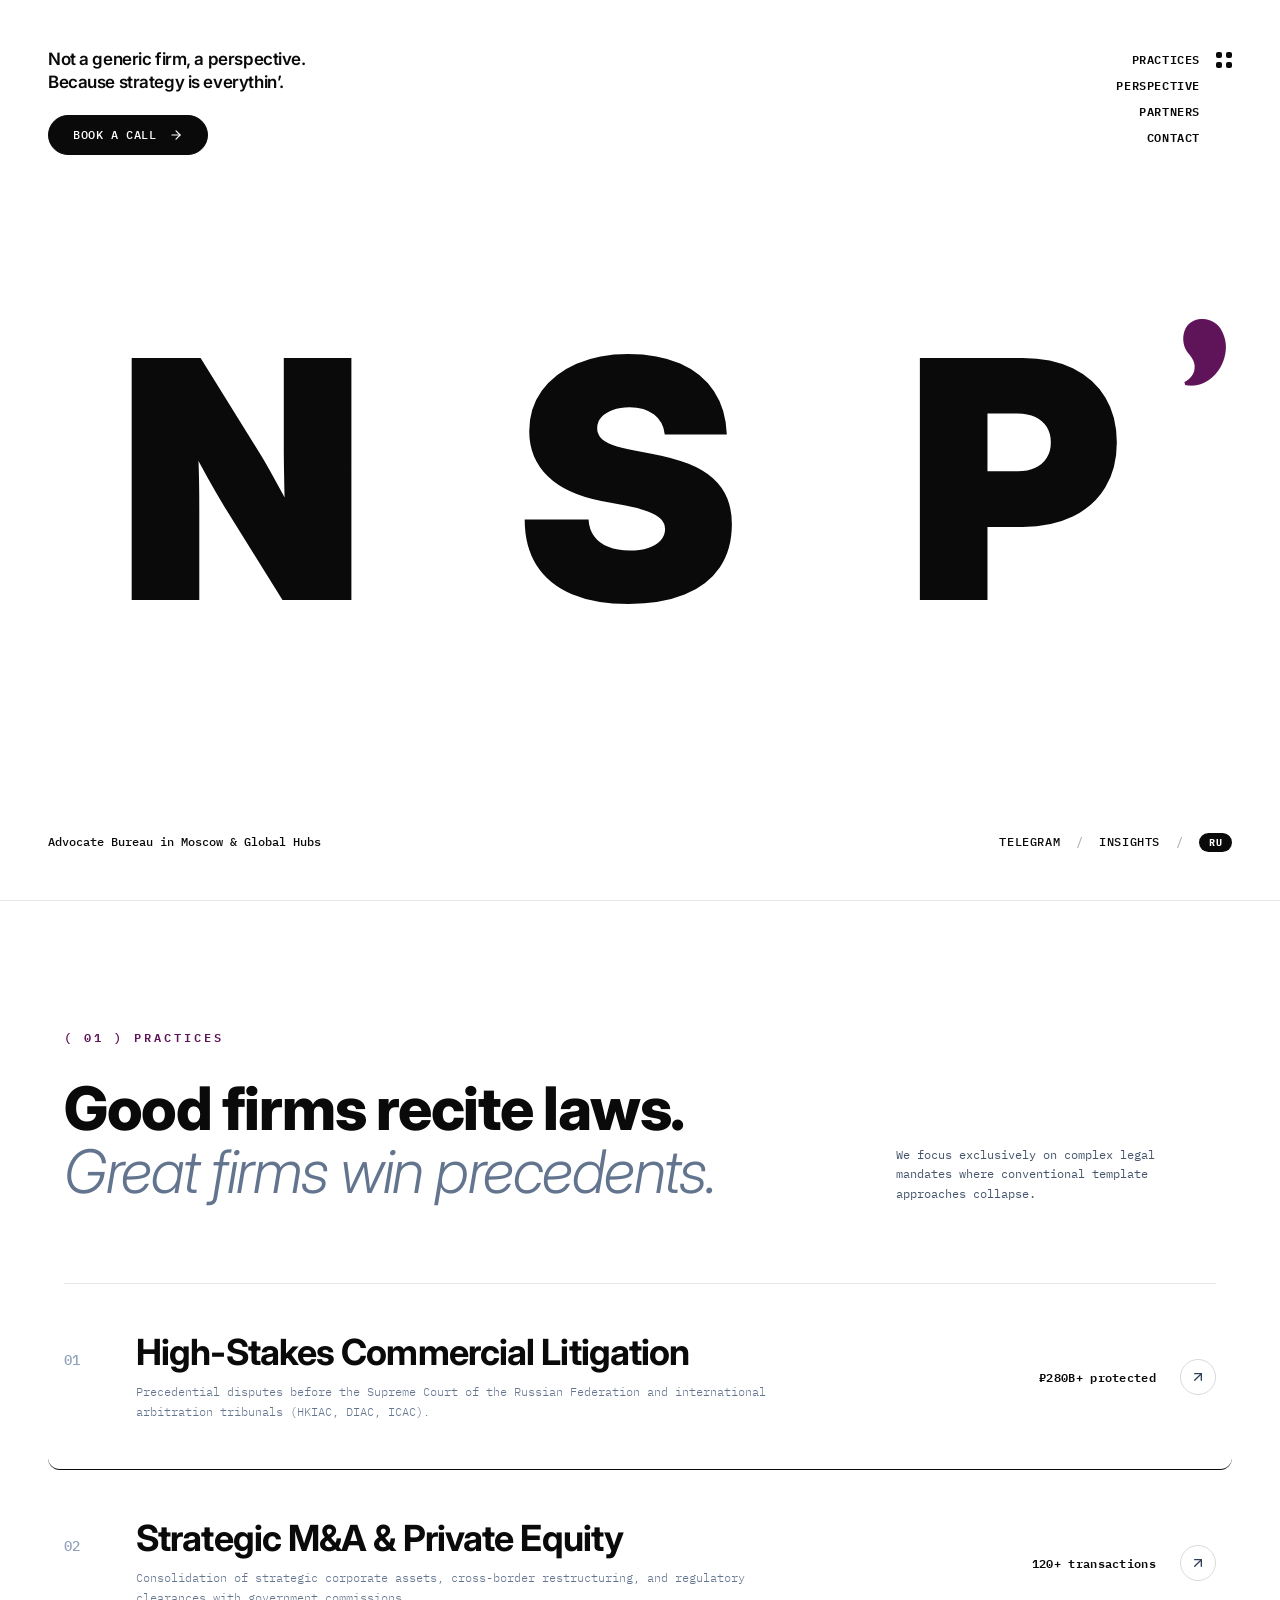
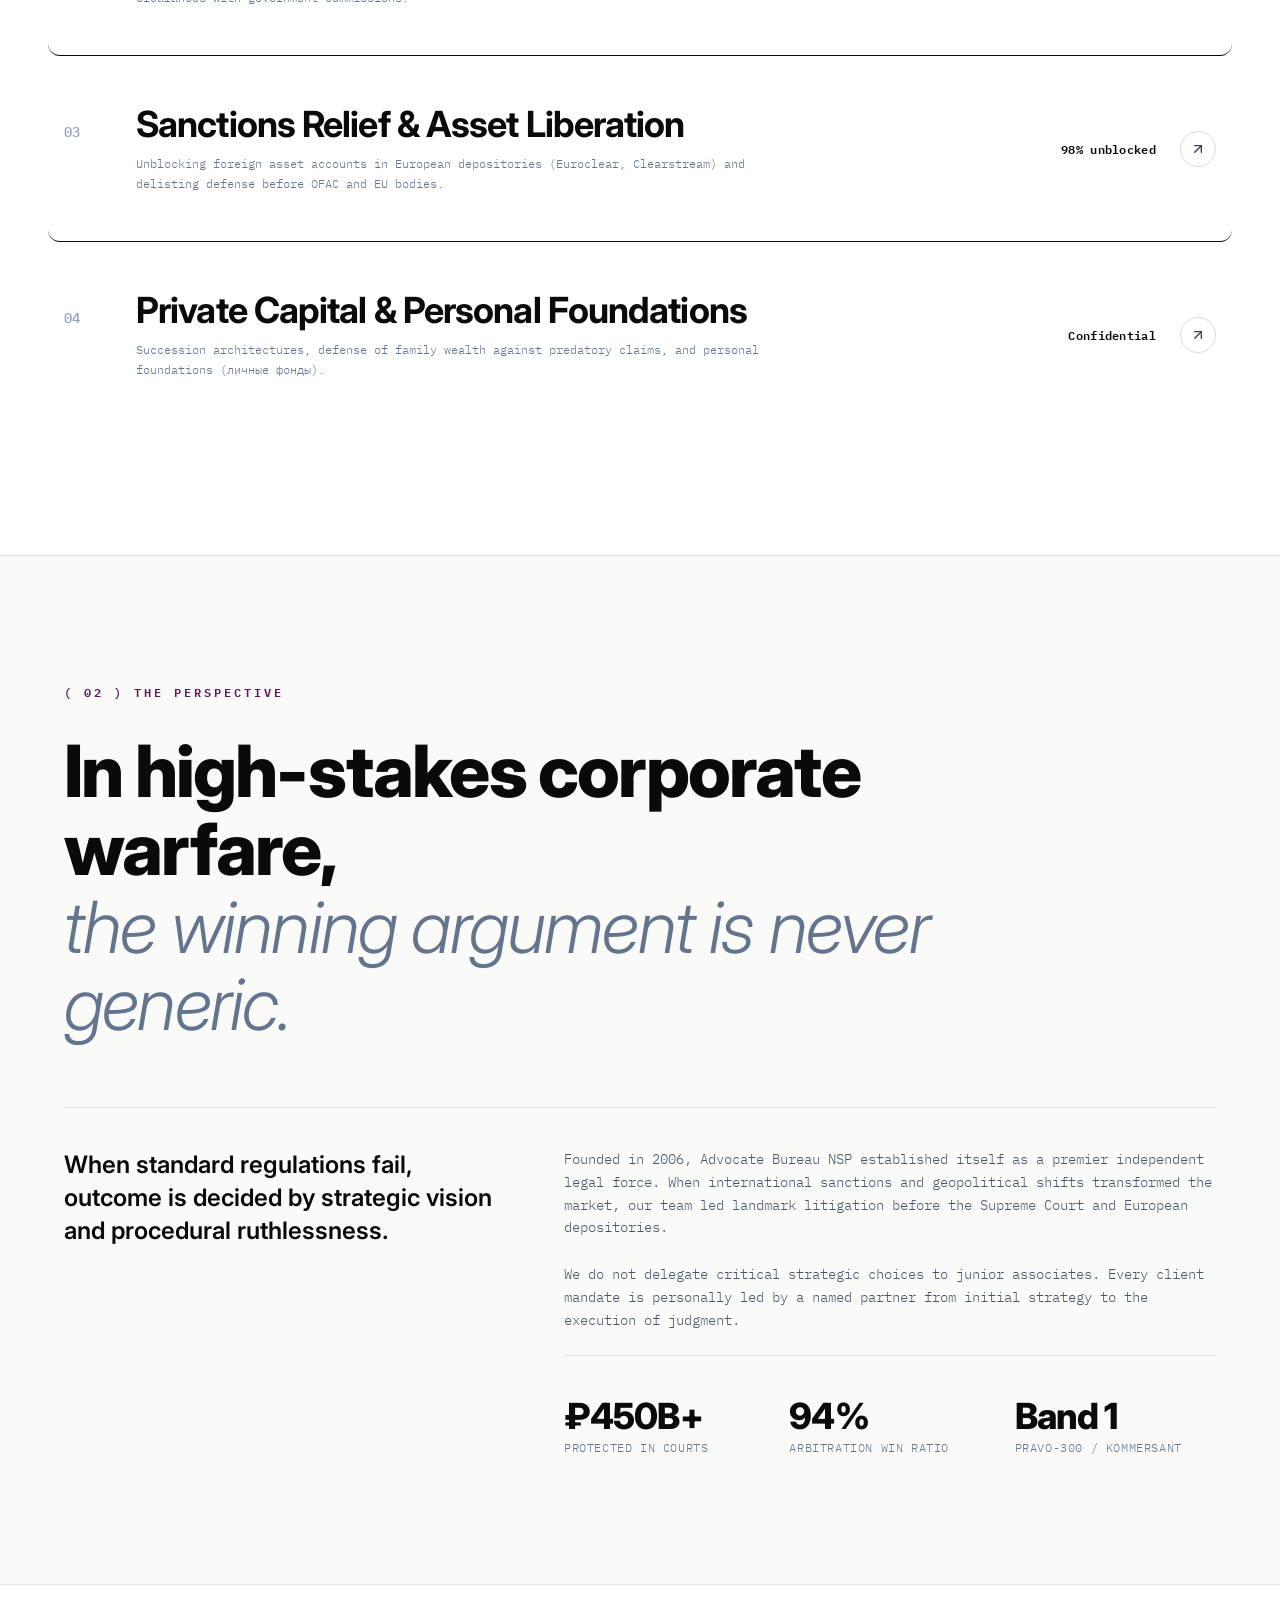
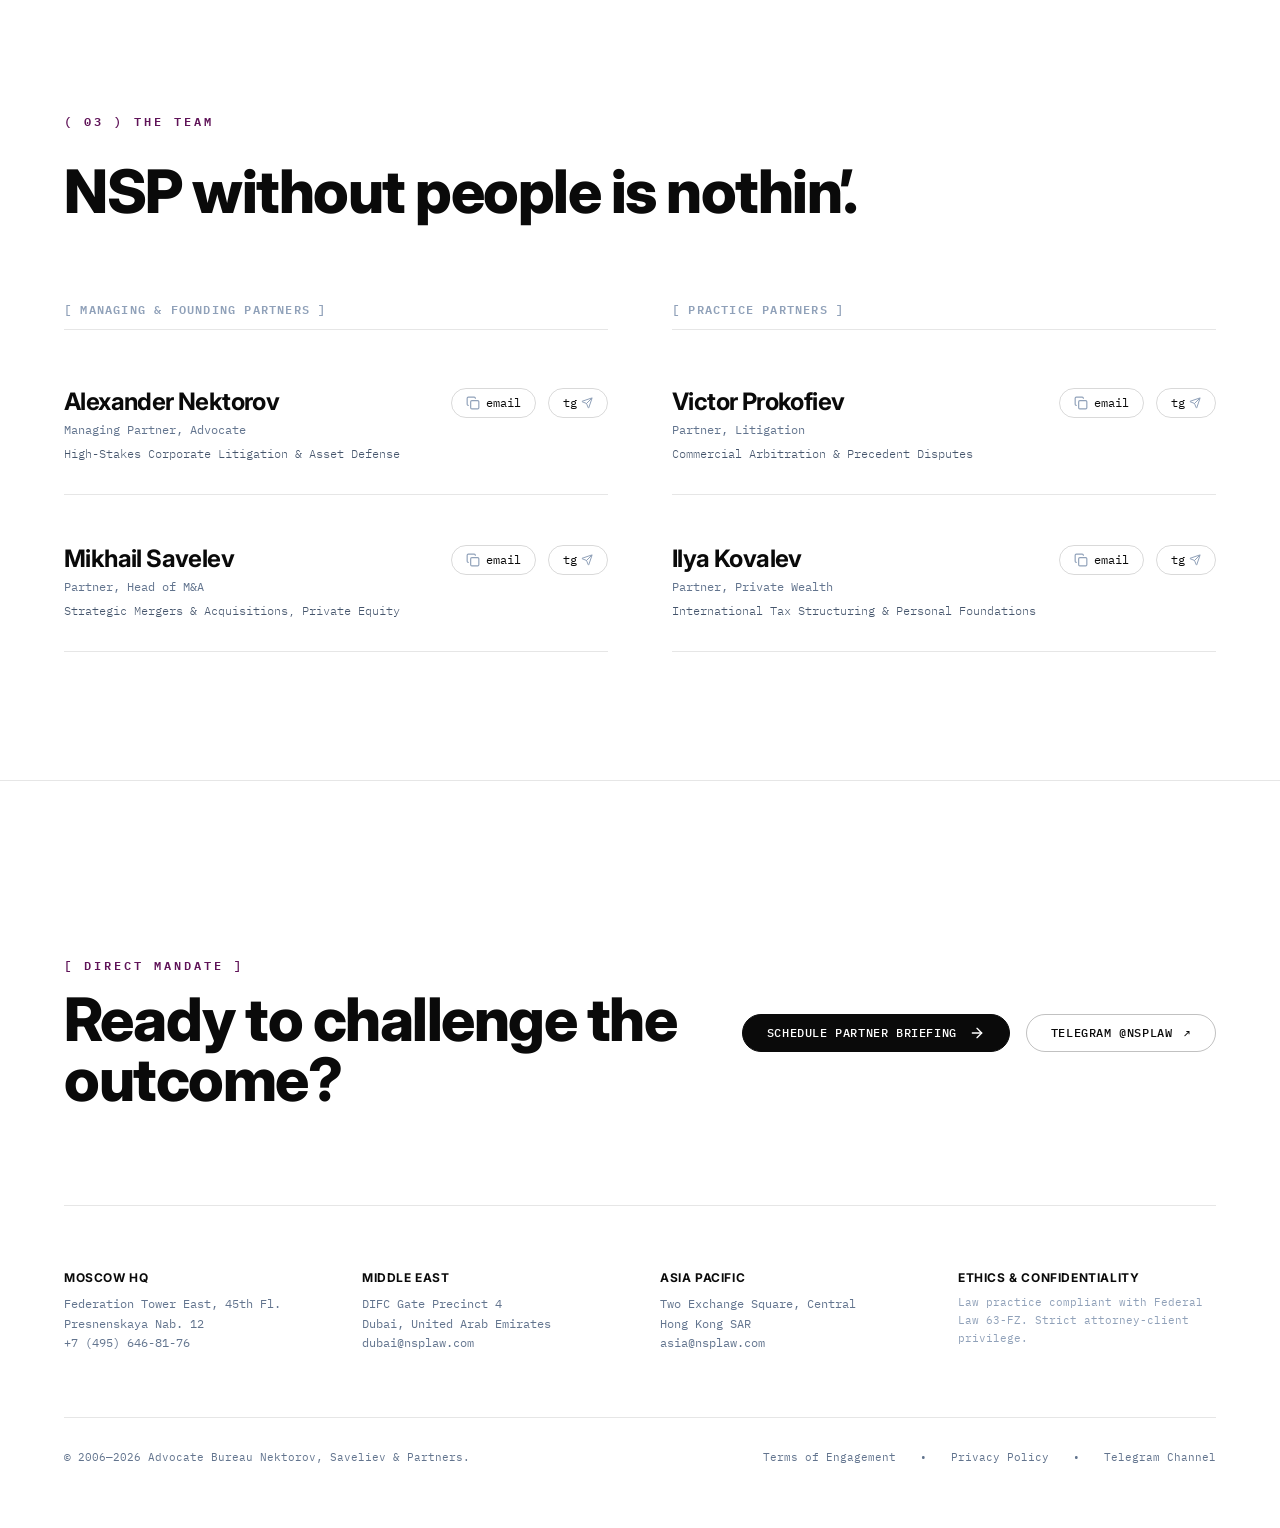
==== index.html @ f627925d "deploy: GitHub Pages build" ====
<!doctype html>
<html lang="ru" class="scroll-smooth">
  <head>
    <meta charset="UTF-8" />
    <link rel="icon" type="image/svg+xml" href="./favicon.svg" />
    <meta name="viewport" content="width=device-width, initial-scale=1.0" />
    <title>NSP Law — Not Generic. A Perspective. (noth.in style)</title>
    
    <!-- Google Fonts: IBM Plex Mono (signature noth.in style) + Cinzel + Inter -->
    <link rel="preconnect" href="https://fonts.googleapis.com">
    <link rel="preconnect" href="https://fonts.gstatic.com" crossorigin>
    <link href="https://fonts.googleapis.com/css2?family=Cinzel:wght@500;700;800&family=IBM+Plex+Mono:ital,wght@0,300;0,400;0,500;0,600;1,400&family=Inter:wght@300;400;500;600;700&display=swap" rel="stylesheet">
    <script type="module" crossorigin src="./assets/index-CLIWb4bZ.js"></script>
    <link rel="stylesheet" crossorigin href="./assets/index-DW_rmW4_.css">
  </head>
  <body class="bg-white text-[#0A0A0A] antialiased selection:bg-[#5F1358] selection:text-white">
    <div id="root"></div>
  </body>
</html>
---- assets/index-DW_rmW4_.css ----
/*! tailwindcss v4.3.3 | MIT License | https://tailwindcss.com */
@layer properties{@supports (((-webkit-hyphens:none)) and (not (margin-trim:inline))) or ((-moz-orient:inline) and (not (color:rgb(from red r g b)))){*,:before,:after,::backdrop{--tw-rotate-x:initial;--tw-rotate-y:initial;--tw-rotate-z:initial;--tw-skew-x:initial;--tw-skew-y:initial;--tw-space-y-reverse:0;--tw-divide-y-reverse:0;--tw-border-style:solid;--tw-leading:initial;--tw-font-weight:initial;--tw-tracking:initial;--tw-shadow:0 0 #0000;--tw-shadow-color:initial;--tw-shadow-alpha:100%;--tw-inset-shadow:0 0 #0000;--tw-inset-shadow-color:initial;--tw-inset-shadow-alpha:100%;--tw-ring-color:initial;--tw-ring-shadow:0 0 #0000;--tw-inset-ring-color:initial;--tw-inset-ring-shadow:0 0 #0000;--tw-ring-inset:initial;--tw-ring-offset-width:0px;--tw-ring-offset-color:#fff;--tw-ring-offset-shadow:0 0 #0000;--tw-blur:initial;--tw-brightness:initial;--tw-contrast:initial;--tw-grayscale:initial;--tw-hue-rotate:initial;--tw-invert:initial;--tw-opacity:initial;--tw-saturate:initial;--tw-sepia:initial;--tw-drop-shadow:initial;--tw-drop-shadow-color:initial;--tw-drop-shadow-alpha:100%;--tw-drop-shadow-size:initial;--tw-backdrop-blur:initial;--tw-backdrop-brightness:initial;--tw-backdrop-contrast:initial;--tw-backdrop-grayscale:initial;--tw-backdrop-hue-rotate:initial;--tw-backdrop-invert:initial;--tw-backdrop-opacity:initial;--tw-backdrop-saturate:initial;--tw-backdrop-sepia:initial;--tw-duration:initial;--tw-translate-x:0;--tw-translate-y:0;--tw-translate-z:0}}}@layer theme{:root,:host{--font-sans:-apple-system, BlinkMacSystemFont, "Segoe UI", Roboto, "Helvetica Neue", "Noto Sans", Arial, sans-serif, "Apple Color Emoji", "Segoe UI Emoji", "Segoe UI Symbol", "Noto Color Emoji";--font-serif:ui-serif, Georgia, Cambria, "Times New Roman", Times, serif;--font-mono:ui-monospace, SFMono-Regular, Menlo, Monaco, Consolas, "Liberation Mono", "Courier New", monospace;--color-emerald-600:oklch(59.6% .145 163.225);--color-slate-50:oklch(98.4% .003 247.858);--color-slate-400:oklch(70.4% .04 256.788);--color-slate-500:oklch(55.4% .046 257.417);--color-slate-600:oklch(44.6% .043 257.281);--color-slate-700:oklch(37.2% .044 257.287);--color-black:#000;--color-white:#fff;--spacing:.25rem;--container-xs:20rem;--container-sm:24rem;--container-lg:32rem;--container-2xl:42rem;--container-5xl:64rem;--container-7xl:80rem;--text-xs:.75rem;--text-xs--line-height:calc(1 / .75);--text-sm:.875rem;--text-sm--line-height:calc(1.25 / .875);--text-xl:1.25rem;--text-xl--line-height:calc(1.75 / 1.25);--text-2xl:1.5rem;--text-2xl--line-height:calc(2 / 1.5);--text-3xl:1.875rem;--text-3xl--line-height:calc(2.25 / 1.875);--text-4xl:2.25rem;--text-4xl--line-height:calc(2.5 / 2.25);--text-5xl:3rem;--text-5xl--line-height:1;--text-6xl:3.75rem;--text-6xl--line-height:1;--text-7xl:4.5rem;--text-7xl--line-height:1;--font-weight-light:300;--font-weight-normal:400;--font-weight-medium:500;--font-weight-semibold:600;--font-weight-bold:700;--font-weight-extrabold:800;--font-weight-black:900;--tracking-tighter:-.05em;--tracking-tight:-.025em;--tracking-wide:.025em;--tracking-wider:.05em;--tracking-widest:.1em;--leading-snug:1.375;--leading-relaxed:1.625;--radius-xs:.125rem;--radius-lg:.5rem;--radius-xl:.75rem;--radius-2xl:1rem;--blur-md:12px;--default-transition-duration:.15s;--default-transition-timing-function:cubic-bezier(.4, 0, .2, 1);--default-font-family:var(--font-sans);--default-mono-font-family:var(--font-mono)}}@layer base{*,:after,:before,::backdrop{box-sizing:border-box;border:0 solid;margin:0;padding:0}::file-selector-button{box-sizing:border-box;border:0 solid;margin:0;padding:0}html,:host{-webkit-text-size-adjust:100%;tab-size:4;line-height:1.5;font-family:var(--default-font-family,-apple-system, BlinkMacSystemFont, "Segoe UI", Roboto, "Helvetica Neue", "Noto Sans", Arial, sans-serif, "Apple Color Emoji", "Segoe UI Emoji", "Segoe UI Symbol", "Noto Color Emoji");font-feature-settings:var(--default-font-feature-settings,normal);font-variation-settings:var(--default-font-variation-settings,normal);-webkit-tap-highlight-color:transparent}hr{height:0;color:inherit;border-top-width:1px}abbr:where([title]){-webkit-text-decoration:underline dotted;text-decoration:underline dotted}h1,h2,h3,h4,h5,h6{font-size:inherit;font-weight:inherit}a{color:inherit;-webkit-text-decoration:inherit;-webkit-text-decoration:inherit;-webkit-text-decoration:inherit;-webkit-text-decoration:inherit;text-decoration:inherit}b,strong{font-weight:bolder}code,kbd,samp,pre{font-family:var(--default-mono-font-family,ui-monospace, SFMono-Regular, Menlo, Monaco, Consolas, "Liberation Mono", "Courier New", monospace);font-feature-settings:var(--default-mono-font-feature-settings,normal);font-variation-settings:var(--default-mono-font-variation-settings,normal);font-size:1em}small{font-size:80%}sub,sup{vertical-align:baseline;font-size:75%;line-height:0;position:relative}sub{bottom:-.25em}sup{top:-.5em}table{text-indent:0;border-color:inherit;border-collapse:collapse}:-moz-focusring:where(:not(iframe)){outline:auto}progress{vertical-align:baseline}summary{display:list-item}ol,ul,menu{list-style:none}img,svg,video,canvas,audio,iframe,embed,object{vertical-align:middle;display:block}img,video{max-width:100%;height:auto}button,input,select,optgroup,textarea{font:inherit;font-feature-settings:inherit;font-variation-settings:inherit;letter-spacing:inherit;color:inherit;opacity:1;background-color:#0000;border-radius:0}::file-selector-button{font:inherit;font-feature-settings:inherit;font-variation-settings:inherit;letter-spacing:inherit;color:inherit;opacity:1;background-color:#0000;border-radius:0}:where(select:is([multiple],[size])) optgroup{font-weight:bolder}:where(select:is([multiple],[size])) optgroup option{padding-inline-start:20px}::file-selector-button{margin-inline-end:4px}::placeholder{opacity:1}@supports (not ((-webkit-appearance:-apple-pay-button))) or (contain-intrinsic-size:1px){::placeholder{color:currentColor}@supports (color:color-mix(in lab, red, red)){::placeholder{color:color-mix(in oklab, currentcolor 50%, transparent)}}}textarea{resize:vertical}::-webkit-search-decoration{-webkit-appearance:none}::-webkit-date-and-time-value{min-height:1lh;text-align:inherit}::-webkit-datetime-edit{display:inline-flex}::-webkit-datetime-edit-fields-wrapper{padding:0}::-webkit-datetime-edit{padding-block:0}::-webkit-datetime-edit-year-field{padding-block:0}::-webkit-datetime-edit-month-field{padding-block:0}::-webkit-datetime-edit-day-field{padding-block:0}::-webkit-datetime-edit-hour-field{padding-block:0}::-webkit-datetime-edit-minute-field{padding-block:0}::-webkit-datetime-edit-second-field{padding-block:0}::-webkit-datetime-edit-millisecond-field{padding-block:0}::-webkit-datetime-edit-meridiem-field{padding-block:0}::-webkit-calendar-picker-indicator{line-height:1}:-moz-ui-invalid{box-shadow:none}button,input:where([type=button],[type=reset],[type=submit]){appearance:button}::file-selector-button{appearance:button}::-webkit-inner-spin-button{height:auto}::-webkit-outer-spin-button{height:auto}[hidden]:where(:not([hidden=until-found])){display:none!important}*{box-sizing:border-box;margin:0;padding:0}html,body{color:#0a0a0a;-webkit-font-smoothing:antialiased;-moz-osx-font-smoothing:grayscale;background-color:#fff;min-height:100vh;font-family:Inter,-apple-system,BlinkMacSystemFont,sans-serif;overflow-x:hidden}@media (pointer:fine){body,a,button,input,select,textarea{cursor:none!important}}}@layer components;@layer utilities{.pointer-events-none{pointer-events:none}.absolute{position:absolute}.fixed{position:fixed}.relative{position:relative}.inset-0{inset:0}.top-6{top:calc(var(--spacing) * 6)}.right-6{right:calc(var(--spacing) * 6)}.bottom-2\.5{bottom:calc(var(--spacing) * 2.5)}.left-2\.5{left:calc(var(--spacing) * 2.5)}.z-0{z-index:0}.z-10{z-index:10}.z-20{z-index:20}.z-50{z-index:50}.-mx-4{margin-inline:calc(var(--spacing) * -4)}.mx-auto{margin-inline:auto}.my-auto{margin-block:auto}.-mt-8{margin-top:calc(var(--spacing) * -8)}.mt-1{margin-top:var(--spacing)}.mt-2{margin-top:calc(var(--spacing) * 2)}.mt-2\.5{margin-top:calc(var(--spacing) * 2.5)}.mt-4{margin-top:calc(var(--spacing) * 4)}.mb-1\.5{margin-bottom:calc(var(--spacing) * 1.5)}.mb-2{margin-bottom:calc(var(--spacing) * 2)}.mb-3{margin-bottom:calc(var(--spacing) * 3)}.mb-4{margin-bottom:calc(var(--spacing) * 4)}.mb-8{margin-bottom:calc(var(--spacing) * 8)}.mb-16{margin-bottom:calc(var(--spacing) * 16)}.mb-20{margin-bottom:calc(var(--spacing) * 20)}.-ml-2{margin-left:calc(var(--spacing) * -2)}.block{display:block}.flex{display:flex}.grid{display:grid}.hidden{display:none}.h-1\.5{height:calc(var(--spacing) * 1.5)}.h-2\.5{height:calc(var(--spacing) * 2.5)}.h-3{height:calc(var(--spacing) * 3)}.h-3\.5{height:calc(var(--spacing) * 3.5)}.h-4{height:calc(var(--spacing) * 4)}.h-5{height:calc(var(--spacing) * 5)}.h-7{height:calc(var(--spacing) * 7)}.h-9{height:calc(var(--spacing) * 9)}.h-12{height:calc(var(--spacing) * 12)}.h-48{height:calc(var(--spacing) * 48)}.h-full{height:100%}.min-h-screen{min-height:100vh}.w-1\.5{width:calc(var(--spacing) * 1.5)}.w-2\.5{width:calc(var(--spacing) * 2.5)}.w-3{width:calc(var(--spacing) * 3)}.w-3\.5{width:calc(var(--spacing) * 3.5)}.w-4{width:calc(var(--spacing) * 4)}.w-5{width:calc(var(--spacing) * 5)}.w-7{width:calc(var(--spacing) * 7)}.w-9{width:calc(var(--spacing) * 9)}.w-12{width:calc(var(--spacing) * 12)}.w-80{width:calc(var(--spacing) * 80)}.w-full{width:100%}.max-w-2xl{max-width:var(--container-2xl)}.max-w-5xl{max-width:var(--container-5xl)}.max-w-7xl{max-width:var(--container-7xl)}.max-w-\[230px\]{max-width:230px}.max-w-lg{max-width:var(--container-lg)}.max-w-sm{max-width:var(--container-sm)}.max-w-xs{max-width:var(--container-xs)}.flex-1{flex:1}.flex-shrink-0{flex-shrink:0}.transform{transform:var(--tw-rotate-x,) var(--tw-rotate-y,) var(--tw-rotate-z,) var(--tw-skew-x,) var(--tw-skew-y,)}.cursor-pointer{cursor:pointer}.resize{resize:both}.resize-none{resize:none}.grid-cols-1{grid-template-columns:repeat(1,minmax(0,1fr))}.grid-cols-3{grid-template-columns:repeat(3,minmax(0,1fr))}.flex-col{flex-direction:column}.items-baseline{align-items:baseline}.items-center{align-items:center}.items-start{align-items:flex-start}.justify-between{justify-content:space-between}.justify-center{justify-content:center}.gap-1{gap:var(--spacing)}.gap-1\.5{gap:calc(var(--spacing) * 1.5)}.gap-2{gap:calc(var(--spacing) * 2)}.gap-3{gap:calc(var(--spacing) * 3)}.gap-4{gap:calc(var(--spacing) * 4)}.gap-6{gap:calc(var(--spacing) * 6)}.gap-8{gap:calc(var(--spacing) * 8)}.gap-10{gap:calc(var(--spacing) * 10)}.gap-12{gap:calc(var(--spacing) * 12)}.gap-16{gap:calc(var(--spacing) * 16)}:where(.space-y-1>:not(:last-child)){--tw-space-y-reverse:0;margin-block-start:calc(var(--spacing) * var(--tw-space-y-reverse));margin-block-end:calc(var(--spacing) * calc(1 - var(--tw-space-y-reverse)))}:where(.space-y-3>:not(:last-child)){--tw-space-y-reverse:0;margin-block-start:calc(calc(var(--spacing) * 3) * var(--tw-space-y-reverse));margin-block-end:calc(calc(var(--spacing) * 3) * calc(1 - var(--tw-space-y-reverse)))}:where(.space-y-4>:not(:last-child)){--tw-space-y-reverse:0;margin-block-start:calc(calc(var(--spacing) * 4) * var(--tw-space-y-reverse));margin-block-end:calc(calc(var(--spacing) * 4) * calc(1 - var(--tw-space-y-reverse)))}:where(.space-y-6>:not(:last-child)){--tw-space-y-reverse:0;margin-block-start:calc(calc(var(--spacing) * 6) * var(--tw-space-y-reverse));margin-block-end:calc(calc(var(--spacing) * 6) * calc(1 - var(--tw-space-y-reverse)))}:where(.space-y-10>:not(:last-child)){--tw-space-y-reverse:0;margin-block-start:calc(calc(var(--spacing) * 10) * var(--tw-space-y-reverse));margin-block-end:calc(calc(var(--spacing) * 10) * calc(1 - var(--tw-space-y-reverse)))}:where(.space-y-12>:not(:last-child)){--tw-space-y-reverse:0;margin-block-start:calc(calc(var(--spacing) * 12) * var(--tw-space-y-reverse));margin-block-end:calc(calc(var(--spacing) * 12) * calc(1 - var(--tw-space-y-reverse)))}:where(.divide-y>:not(:last-child)){--tw-divide-y-reverse:0;border-bottom-style:var(--tw-border-style);border-top-style:var(--tw-border-style);border-top-width:calc(1px * var(--tw-divide-y-reverse));border-bottom-width:calc(1px * calc(1 - var(--tw-divide-y-reverse)))}.self-start{align-self:flex-start}.overflow-hidden{overflow:hidden}.scroll-smooth{scroll-behavior:smooth}.rounded{border-radius:.25rem}.rounded-2xl{border-radius:var(--radius-2xl)}.rounded-full{border-radius:2147483647px}.rounded-lg{border-radius:var(--radius-lg)}.rounded-xl{border-radius:var(--radius-xl)}.rounded-xs{border-radius:var(--radius-xs)}.border{border-style:var(--tw-border-style);border-width:1px}.border-t{border-top-style:var(--tw-border-style);border-top-width:1px}.border-b{border-bottom-style:var(--tw-border-style);border-bottom-width:1px}.border-black\/10{border-color:#0000001a}@supports (color:color-mix(in lab, red, red)){.border-black\/10{border-color:color-mix(in oklab, var(--color-black) 10%, transparent)}}.border-black\/15{border-color:#00000026}@supports (color:color-mix(in lab, red, red)){.border-black\/15{border-color:color-mix(in oklab, var(--color-black) 15%, transparent)}}.border-black\/20{border-color:#0003}@supports (color:color-mix(in lab, red, red)){.border-black\/20{border-color:color-mix(in oklab, var(--color-black) 20%, transparent)}}.bg-\[\#0A0A0A\]{background-color:#0a0a0a}.bg-\[\#5F1358\]{background-color:#5f1358}.bg-\[\#FAFAF9\]{background-color:#fafaf9}.bg-\[\#FFFFFF\]{background-color:#fff}.bg-black\/60{background-color:#0009}@supports (color:color-mix(in lab, red, red)){.bg-black\/60{background-color:color-mix(in oklab, var(--color-black) 60%, transparent)}}.bg-black\/85{background-color:#000000d9}@supports (color:color-mix(in lab, red, red)){.bg-black\/85{background-color:color-mix(in oklab, var(--color-black) 85%, transparent)}}.bg-slate-50{background-color:var(--color-slate-50)}.bg-white{background-color:var(--color-white)}.object-cover{object-fit:cover}.p-1{padding:var(--spacing)}.p-4{padding:calc(var(--spacing) * 4)}.p-6{padding:calc(var(--spacing) * 6)}.p-8{padding:calc(var(--spacing) * 8)}.px-2\.5{padding-inline:calc(var(--spacing) * 2.5)}.px-3{padding-inline:calc(var(--spacing) * 3)}.px-3\.5{padding-inline:calc(var(--spacing) * 3.5)}.px-4{padding-inline:calc(var(--spacing) * 4)}.px-6{padding-inline:calc(var(--spacing) * 6)}.py-0\.5{padding-block:calc(var(--spacing) * .5)}.py-1{padding-block:var(--spacing)}.py-1\.5{padding-block:calc(var(--spacing) * 1.5)}.py-2{padding-block:calc(var(--spacing) * 2)}.py-3{padding-block:calc(var(--spacing) * 3)}.py-4{padding-block:calc(var(--spacing) * 4)}.py-10{padding-block:calc(var(--spacing) * 10)}.py-12{padding-block:calc(var(--spacing) * 12)}.py-16{padding-block:calc(var(--spacing) * 16)}.py-24{padding-block:calc(var(--spacing) * 24)}.pt-1{padding-top:var(--spacing)}.pt-8{padding-top:calc(var(--spacing) * 8)}.pt-10{padding-top:calc(var(--spacing) * 10)}.pt-20{padding-top:calc(var(--spacing) * 20)}.pb-3{padding-bottom:calc(var(--spacing) * 3)}.pb-8{padding-bottom:calc(var(--spacing) * 8)}.pb-16{padding-bottom:calc(var(--spacing) * 16)}.text-center{text-align:center}.text-right{text-align:right}.font-mono{font-family:var(--font-mono)}.font-sans{font-family:var(--font-sans)}.font-serif{font-family:var(--font-serif)}.text-2xl{font-size:var(--text-2xl);line-height:var(--tw-leading,var(--text-2xl--line-height))}.text-3xl{font-size:var(--text-3xl);line-height:var(--tw-leading,var(--text-3xl--line-height))}.text-xl{font-size:var(--text-xl);line-height:var(--tw-leading,var(--text-xl--line-height))}.text-xs{font-size:var(--text-xs);line-height:var(--tw-leading,var(--text-xs--line-height))}.text-\[9px\]{font-size:9px}.text-\[10px\]{font-size:10px}.text-\[11px\]{font-size:11px}.text-\[13px\]{font-size:13px}.text-\[14vw\]{font-size:14vw}.text-\[21vw\]{font-size:21vw}.leading-\[1\.05\]{--tw-leading:1.05;line-height:1.05}.leading-\[1\.08\]{--tw-leading:1.08;line-height:1.08}.leading-none{--tw-leading:1;line-height:1}.leading-relaxed{--tw-leading:var(--leading-relaxed);line-height:var(--leading-relaxed)}.leading-snug{--tw-leading:var(--leading-snug);line-height:var(--leading-snug)}.font-black{--tw-font-weight:var(--font-weight-black);font-weight:var(--font-weight-black)}.font-bold{--tw-font-weight:var(--font-weight-bold);font-weight:var(--font-weight-bold)}.font-extrabold{--tw-font-weight:var(--font-weight-extrabold);font-weight:var(--font-weight-extrabold)}.font-light{--tw-font-weight:var(--font-weight-light);font-weight:var(--font-weight-light)}.font-medium{--tw-font-weight:var(--font-weight-medium);font-weight:var(--font-weight-medium)}.font-normal{--tw-font-weight:var(--font-weight-normal);font-weight:var(--font-weight-normal)}.font-semibold{--tw-font-weight:var(--font-weight-semibold);font-weight:var(--font-weight-semibold)}.tracking-\[0\.2em\]{--tw-tracking:.2em;letter-spacing:.2em}.tracking-\[0\.25em\]{--tw-tracking:.25em;letter-spacing:.25em}.tracking-tight{--tw-tracking:var(--tracking-tight);letter-spacing:var(--tracking-tight)}.tracking-tighter{--tw-tracking:var(--tracking-tighter);letter-spacing:var(--tracking-tighter)}.tracking-wide{--tw-tracking:var(--tracking-wide);letter-spacing:var(--tracking-wide)}.tracking-wider{--tw-tracking:var(--tracking-wider);letter-spacing:var(--tracking-wider)}.tracking-widest{--tw-tracking:var(--tracking-widest);letter-spacing:var(--tracking-widest)}.text-\[\#0A0A0A\]{color:#0a0a0a}.text-\[\#5F1358\]{color:#5f1358}.text-black\/30{color:#0000004d}@supports (color:color-mix(in lab, red, red)){.text-black\/30{color:color-mix(in oklab, var(--color-black) 30%, transparent)}}.text-emerald-600{color:var(--color-emerald-600)}.text-slate-400{color:var(--color-slate-400)}.text-slate-500{color:var(--color-slate-500)}.text-slate-600{color:var(--color-slate-600)}.text-slate-700{color:var(--color-slate-700)}.text-white{color:var(--color-white)}.uppercase{text-transform:uppercase}.italic{font-style:italic}.antialiased{-webkit-font-smoothing:antialiased;-moz-osx-font-smoothing:grayscale}.placeholder-slate-400::placeholder{color:var(--color-slate-400)}.shadow-2xl{--tw-shadow:0 25px 50px -12px var(--tw-shadow-color,#00000040);box-shadow:var(--tw-inset-shadow), var(--tw-inset-ring-shadow), var(--tw-ring-offset-shadow), var(--tw-ring-shadow), var(--tw-shadow)}.shadow-sm{--tw-shadow:0 1px 3px 0 var(--tw-shadow-color,#0000001a), 0 1px 2px -1px var(--tw-shadow-color,#0000001a);box-shadow:var(--tw-inset-shadow), var(--tw-inset-ring-shadow), var(--tw-ring-offset-shadow), var(--tw-ring-shadow), var(--tw-shadow)}.shadow-xl{--tw-shadow:0 20px 25px -5px var(--tw-shadow-color,#0000001a), 0 8px 10px -6px var(--tw-shadow-color,#0000001a);box-shadow:var(--tw-inset-shadow), var(--tw-inset-ring-shadow), var(--tw-ring-offset-shadow), var(--tw-ring-shadow), var(--tw-shadow)}.ring{--tw-ring-shadow:var(--tw-ring-inset,) 0 0 0 calc(1px + var(--tw-ring-offset-width)) var(--tw-ring-color,currentcolor);box-shadow:var(--tw-inset-shadow), var(--tw-inset-ring-shadow), var(--tw-ring-offset-shadow), var(--tw-ring-shadow), var(--tw-shadow)}.filter{filter:var(--tw-blur,) var(--tw-brightness,) var(--tw-contrast,) var(--tw-grayscale,) var(--tw-hue-rotate,) var(--tw-invert,) var(--tw-saturate,) var(--tw-sepia,) var(--tw-drop-shadow,)}.backdrop-blur-md{--tw-backdrop-blur:blur(var(--blur-md));-webkit-backdrop-filter:var(--tw-backdrop-blur,) var(--tw-backdrop-brightness,) var(--tw-backdrop-contrast,) var(--tw-backdrop-grayscale,) var(--tw-backdrop-hue-rotate,) var(--tw-backdrop-invert,) var(--tw-backdrop-opacity,) var(--tw-backdrop-saturate,) var(--tw-backdrop-sepia,);backdrop-filter:var(--tw-backdrop-blur,) var(--tw-backdrop-brightness,) var(--tw-backdrop-contrast,) var(--tw-backdrop-grayscale,) var(--tw-backdrop-hue-rotate,) var(--tw-backdrop-invert,) var(--tw-backdrop-opacity,) var(--tw-backdrop-saturate,) var(--tw-backdrop-sepia,)}.transition{transition-property:color,background-color,border-color,outline-color,text-decoration-color,fill,stroke,--tw-gradient-from,--tw-gradient-via,--tw-gradient-to,opacity,box-shadow,transform,translate,scale,rotate,filter,-webkit-backdrop-filter,backdrop-filter,display,content-visibility,overlay,pointer-events;transition-timing-function:var(--tw-ease,var(--default-transition-timing-function));transition-duration:var(--tw-duration,var(--default-transition-duration))}.transition-all{transition-property:all;transition-timing-function:var(--tw-ease,var(--default-transition-timing-function));transition-duration:var(--tw-duration,var(--default-transition-duration))}.transition-colors{transition-property:color,background-color,border-color,outline-color,text-decoration-color,fill,stroke,--tw-gradient-from,--tw-gradient-via,--tw-gradient-to;transition-timing-function:var(--tw-ease,var(--default-transition-timing-function));transition-duration:var(--tw-duration,var(--default-transition-duration))}.transition-transform{transition-property:transform,translate,scale,rotate;transition-timing-function:var(--tw-ease,var(--default-transition-timing-function));transition-duration:var(--tw-duration,var(--default-transition-duration))}.duration-200{--tw-duration:.2s;transition-duration:.2s}.duration-300{--tw-duration:.3s;transition-duration:.3s}.select-none{-webkit-user-select:none;user-select:none}@media (hover:hover){.group-hover\:translate-x-1:is(:where(.group):hover *){--tw-translate-x:var(--spacing);translate:var(--tw-translate-x) var(--tw-translate-y)}.group-hover\:border-\[\#5F1358\]:is(:where(.group):hover *){border-color:#5f1358}.group-hover\:bg-\[\#5F1358\]:is(:where(.group):hover *){background-color:#5f1358}.group-hover\:text-\[\#5F1358\]:is(:where(.group):hover *){color:#5f1358}.group-hover\:text-white:is(:where(.group):hover *){color:var(--color-white)}}.selection\:bg-\[\#5F1358\] ::selection{background-color:#5f1358}.selection\:bg-\[\#5F1358\]::selection{background-color:#5f1358}.selection\:text-white ::selection{color:var(--color-white)}.selection\:text-white::selection{color:var(--color-white)}@media (hover:hover){.hover\:-translate-y-2:hover{--tw-translate-y:calc(var(--spacing) * -2);translate:var(--tw-translate-x) var(--tw-translate-y)}.hover\:rotate-12:hover{rotate:12deg}.hover\:border-\[\#5F1358\]:hover{border-color:#5f1358}.hover\:bg-\[\#5F1358\]:hover{background-color:#5f1358}.hover\:bg-slate-50\/60:hover{background-color:#f8fafc99}@supports (color:color-mix(in lab, red, red)){.hover\:bg-slate-50\/60:hover{background-color:color-mix(in oklab, var(--color-slate-50) 60%, transparent)}}.hover\:text-\[\#5F1358\]:hover{color:#5f1358}.hover\:text-black:hover{color:var(--color-black)}}.focus\:border-\[\#5F1358\]:focus{border-color:#5f1358}.focus\:outline-none:focus{--tw-outline-style:none;outline-style:none}@media (width>=40rem){.sm\:-mt-24{margin-top:calc(var(--spacing) * -24)}.sm\:-ml-8{margin-left:calc(var(--spacing) * -8)}.sm\:flex{display:flex}.sm\:max-w-sm{max-width:var(--container-sm)}.sm\:grid-cols-2{grid-template-columns:repeat(2,minmax(0,1fr))}.sm\:flex-row{flex-direction:row}.sm\:items-baseline{align-items:baseline}.sm\:items-center{align-items:center}.sm\:gap-4{gap:calc(var(--spacing) * 4)}.sm\:gap-14{gap:calc(var(--spacing) * 14)}:where(.sm\:space-y-4>:not(:last-child)){--tw-space-y-reverse:0;margin-block-start:calc(calc(var(--spacing) * 4) * var(--tw-space-y-reverse));margin-block-end:calc(calc(var(--spacing) * 4) * calc(1 - var(--tw-space-y-reverse)))}.sm\:p-6{padding:calc(var(--spacing) * 6)}.sm\:p-10{padding:calc(var(--spacing) * 10)}.sm\:px-12{padding-inline:calc(var(--spacing) * 12)}.sm\:py-8{padding-block:calc(var(--spacing) * 8)}.sm\:py-12{padding-block:calc(var(--spacing) * 12)}.sm\:py-24{padding-block:calc(var(--spacing) * 24)}.sm\:py-32{padding-block:calc(var(--spacing) * 32)}.sm\:text-left{text-align:left}.sm\:text-2xl{font-size:var(--text-2xl);line-height:var(--tw-leading,var(--text-2xl--line-height))}.sm\:text-3xl{font-size:var(--text-3xl);line-height:var(--tw-leading,var(--text-3xl--line-height))}.sm\:text-4xl{font-size:var(--text-4xl);line-height:var(--tw-leading,var(--text-4xl--line-height))}.sm\:text-5xl{font-size:var(--text-5xl);line-height:var(--tw-leading,var(--text-5xl--line-height))}.sm\:text-sm{font-size:var(--text-sm);line-height:var(--tw-leading,var(--text-sm--line-height))}.sm\:text-xs{font-size:var(--text-xs);line-height:var(--tw-leading,var(--text-xs--line-height))}.sm\:text-\[11px\]{font-size:11px}.sm\:text-\[12px\]{font-size:12px}.sm\:text-\[16vw\]{font-size:16vw}.sm\:text-\[17px\]{font-size:17px}.sm\:text-\[24vw\]{font-size:24vw}.sm\:tracking-\[0\.25em\]{--tw-tracking:.25em;letter-spacing:.25em}}@media (width>=48rem){.md\:flex-row{flex-direction:row}.md\:items-end{align-items:flex-end}.md\:p-12{padding:calc(var(--spacing) * 12)}.md\:px-16{padding-inline:calc(var(--spacing) * 16)}.md\:text-\[26vw\]{font-size:26vw}}@media (width>=64rem){.lg\:col-span-5{grid-column:span 5/span 5}.lg\:col-span-6{grid-column:span 6/span 6}.lg\:col-span-7{grid-column:span 7/span 7}.lg\:block{display:block}.lg\:grid-cols-4{grid-template-columns:repeat(4,minmax(0,1fr))}.lg\:grid-cols-12{grid-template-columns:repeat(12,minmax(0,1fr))}.lg\:flex-row{flex-direction:row}.lg\:items-center{align-items:center}.lg\:self-center{align-self:center}.lg\:text-4xl{font-size:var(--text-4xl);line-height:var(--tw-leading,var(--text-4xl--line-height))}.lg\:text-6xl{font-size:var(--text-6xl);line-height:var(--tw-leading,var(--text-6xl--line-height))}.lg\:text-7xl{font-size:var(--text-7xl);line-height:var(--tw-leading,var(--text-7xl--line-height))}}}.font-mono{font-family:IBM Plex Mono,monospace!important}.font-serif{font-family:Cinzel,serif!important}.font-sans{font-family:Inter,sans-serif!important}.btn-nothin{color:#fff;text-transform:uppercase;letter-spacing:.05em;background:#0a0a0a;border:1px solid #0a0a0a;border-radius:9999px;align-items:center;gap:12px;padding:10px 24px;font-family:IBM Plex Mono,monospace;font-size:12px;font-weight:500;transition:all .3s cubic-bezier(.16,1,.3,1);display:inline-flex;position:relative}.btn-nothin:hover{color:#fff;background:#5f1358;border-color:#5f1358;box-shadow:0 8px 24px -4px #5f135859}.btn-nothin-outline{color:#0a0a0a;text-transform:uppercase;letter-spacing:.05em;background:0 0;border:1px solid #0a0a0a40;border-radius:9999px;align-items:center;gap:12px;padding:10px 24px;font-family:IBM Plex Mono,monospace;font-size:12px;font-weight:500;transition:all .3s cubic-bezier(.16,1,.3,1);display:inline-flex;position:relative}.btn-nothin-outline:hover{color:#5f1358;background:#5f13580a;border-color:#5f1358}.arrow-icon{transition:transform .3s cubic-bezier(.16,1,.3,1);display:inline-block}.btn-nothin:hover .arrow-icon,.btn-nothin-outline:hover .arrow-icon{transform:translate(4px)}.border-hairline{border-color:#0a0a0a1a}.border-hairline-dark{border-color:#0a0a0a40}::-webkit-scrollbar{display:none}html{scrollbar-width:none}@property --tw-rotate-x{syntax:"*";inherits:false}@property --tw-rotate-y{syntax:"*";inherits:false}@property --tw-rotate-z{syntax:"*";inherits:false}@property --tw-skew-x{syntax:"*";inherits:false}@property --tw-skew-y{syntax:"*";inherits:false}@property --tw-space-y-reverse{syntax:"*";inherits:false;initial-value:0}@property --tw-divide-y-reverse{syntax:"*";inherits:false;initial-value:0}@property --tw-border-style{syntax:"*";inherits:false;initial-value:solid}@property --tw-leading{syntax:"*";inherits:false}@property --tw-font-weight{syntax:"*";inherits:false}@property --tw-tracking{syntax:"*";inherits:false}@property --tw-shadow{syntax:"*";inherits:false;initial-value:0 0 #0000}@property --tw-shadow-color{syntax:"*";inherits:false}@property --tw-shadow-alpha{syntax:"<percentage>";inherits:false;initial-value:100%}@property --tw-inset-shadow{syntax:"*";inherits:false;initial-value:0 0 #0000}@property --tw-inset-shadow-color{syntax:"*";inherits:false}@property --tw-inset-shadow-alpha{syntax:"<percentage>";inherits:false;initial-value:100%}@property --tw-ring-color{syntax:"*";inherits:false}@property --tw-ring-shadow{syntax:"*";inherits:false;initial-value:0 0 #0000}@property --tw-inset-ring-color{syntax:"*";inherits:false}@property --tw-inset-ring-shadow{syntax:"*";inherits:false;initial-value:0 0 #0000}@property --tw-ring-inset{syntax:"*";inherits:false}@property --tw-ring-offset-width{syntax:"<length>";inherits:false;initial-value:0}@property --tw-ring-offset-color{syntax:"*";inherits:false;initial-value:#fff}@property --tw-ring-offset-shadow{syntax:"*";inherits:false;initial-value:0 0 #0000}@property --tw-blur{syntax:"*";inherits:false}@property --tw-brightness{syntax:"*";inherits:false}@property --tw-contrast{syntax:"*";inherits:false}@property --tw-grayscale{syntax:"*";inherits:false}@property --tw-hue-rotate{syntax:"*";inherits:false}@property --tw-invert{syntax:"*";inherits:false}@property --tw-opacity{syntax:"*";inherits:false}@property --tw-saturate{syntax:"*";inherits:false}@property --tw-sepia{syntax:"*";inherits:false}@property --tw-drop-shadow{syntax:"*";inherits:false}@property --tw-drop-shadow-color{syntax:"*";inherits:false}@property --tw-drop-shadow-alpha{syntax:"<percentage>";inherits:false;initial-value:100%}@property --tw-drop-shadow-size{syntax:"*";inherits:false}@property --tw-backdrop-blur{syntax:"*";inherits:false}@property --tw-backdrop-brightness{syntax:"*";inherits:false}@property --tw-backdrop-contrast{syntax:"*";inherits:false}@property --tw-backdrop-grayscale{syntax:"*";inherits:false}@property --tw-backdrop-hue-rotate{syntax:"*";inherits:false}@property --tw-backdrop-invert{syntax:"*";inherits:false}@property --tw-backdrop-opacity{syntax:"*";inherits:false}@property --tw-backdrop-saturate{syntax:"*";inherits:false}@property --tw-backdrop-sepia{syntax:"*";inherits:false}@property --tw-duration{syntax:"*";inherits:false}@property --tw-translate-x{syntax:"*";inherits:false;initial-value:0}@property --tw-translate-y{syntax:"*";inherits:false;initial-value:0}@property --tw-translate-z{syntax:"*";inherits:false;initial-value:0}
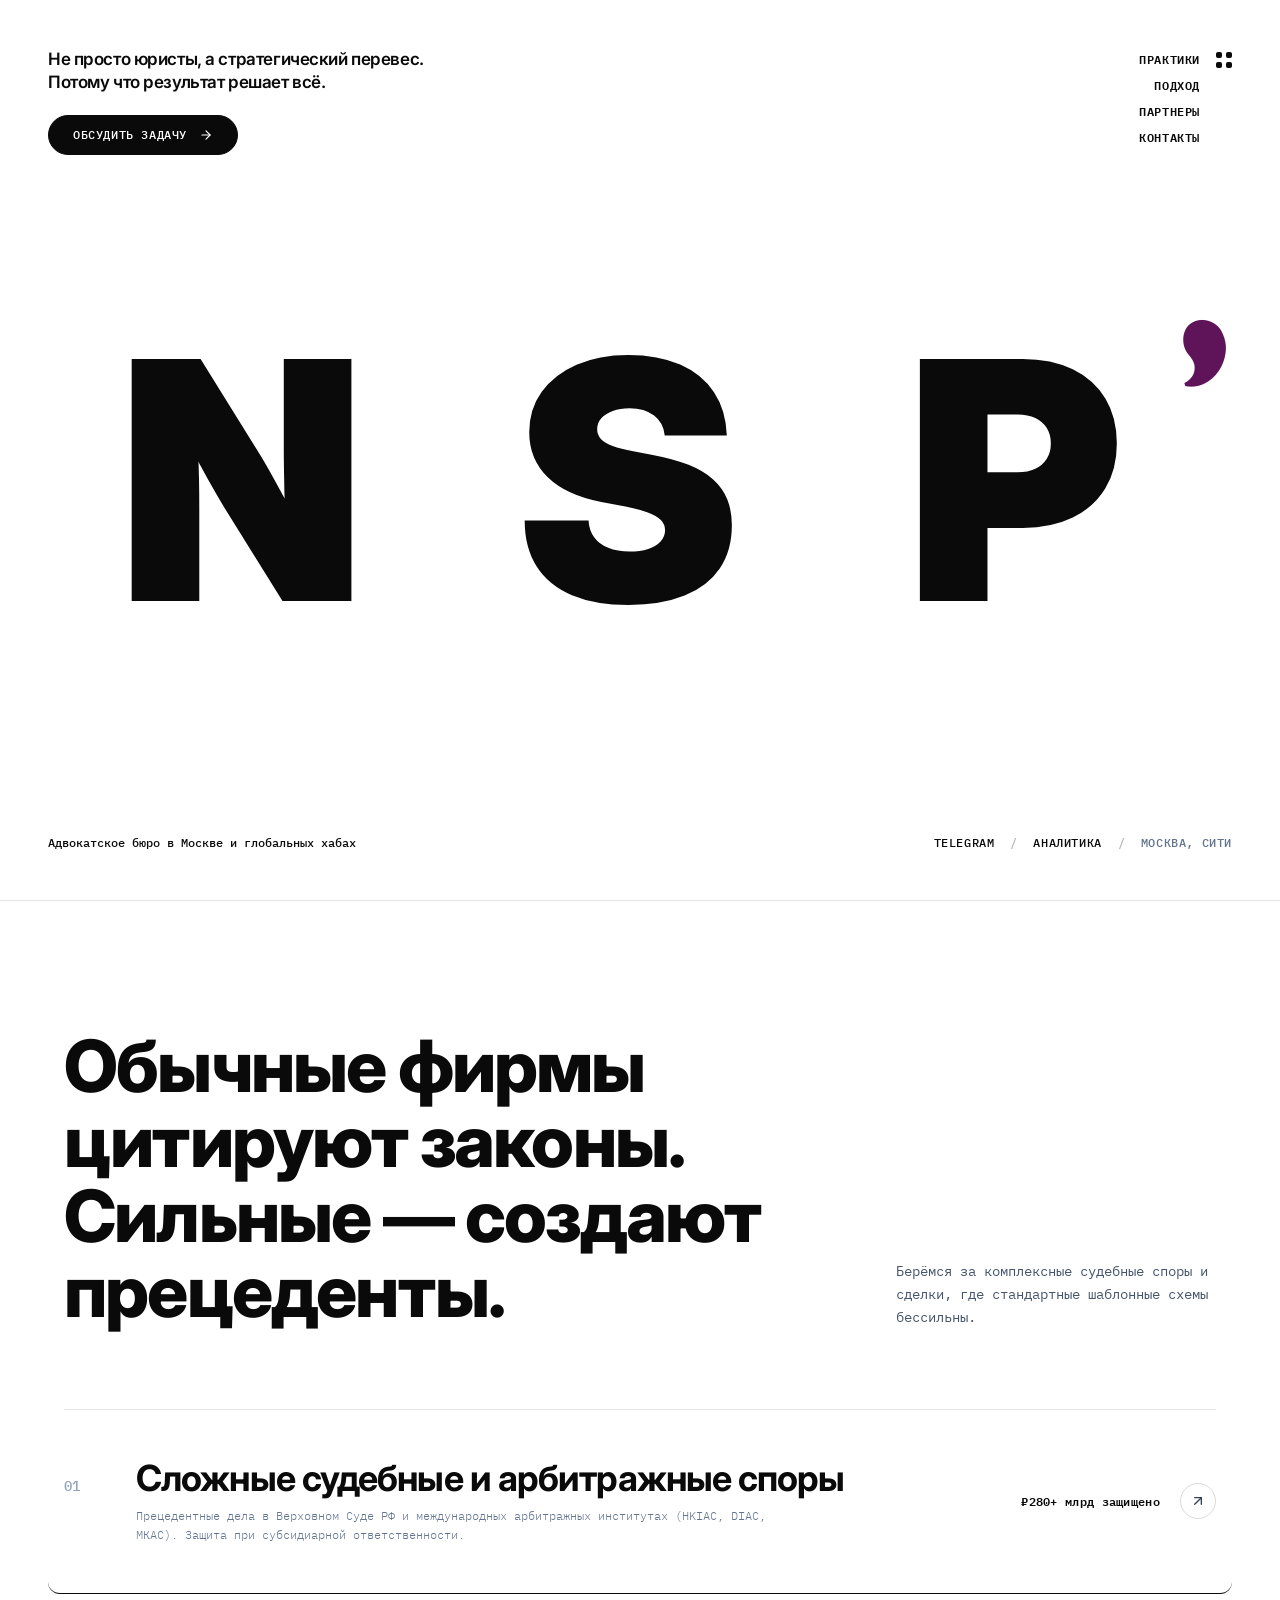
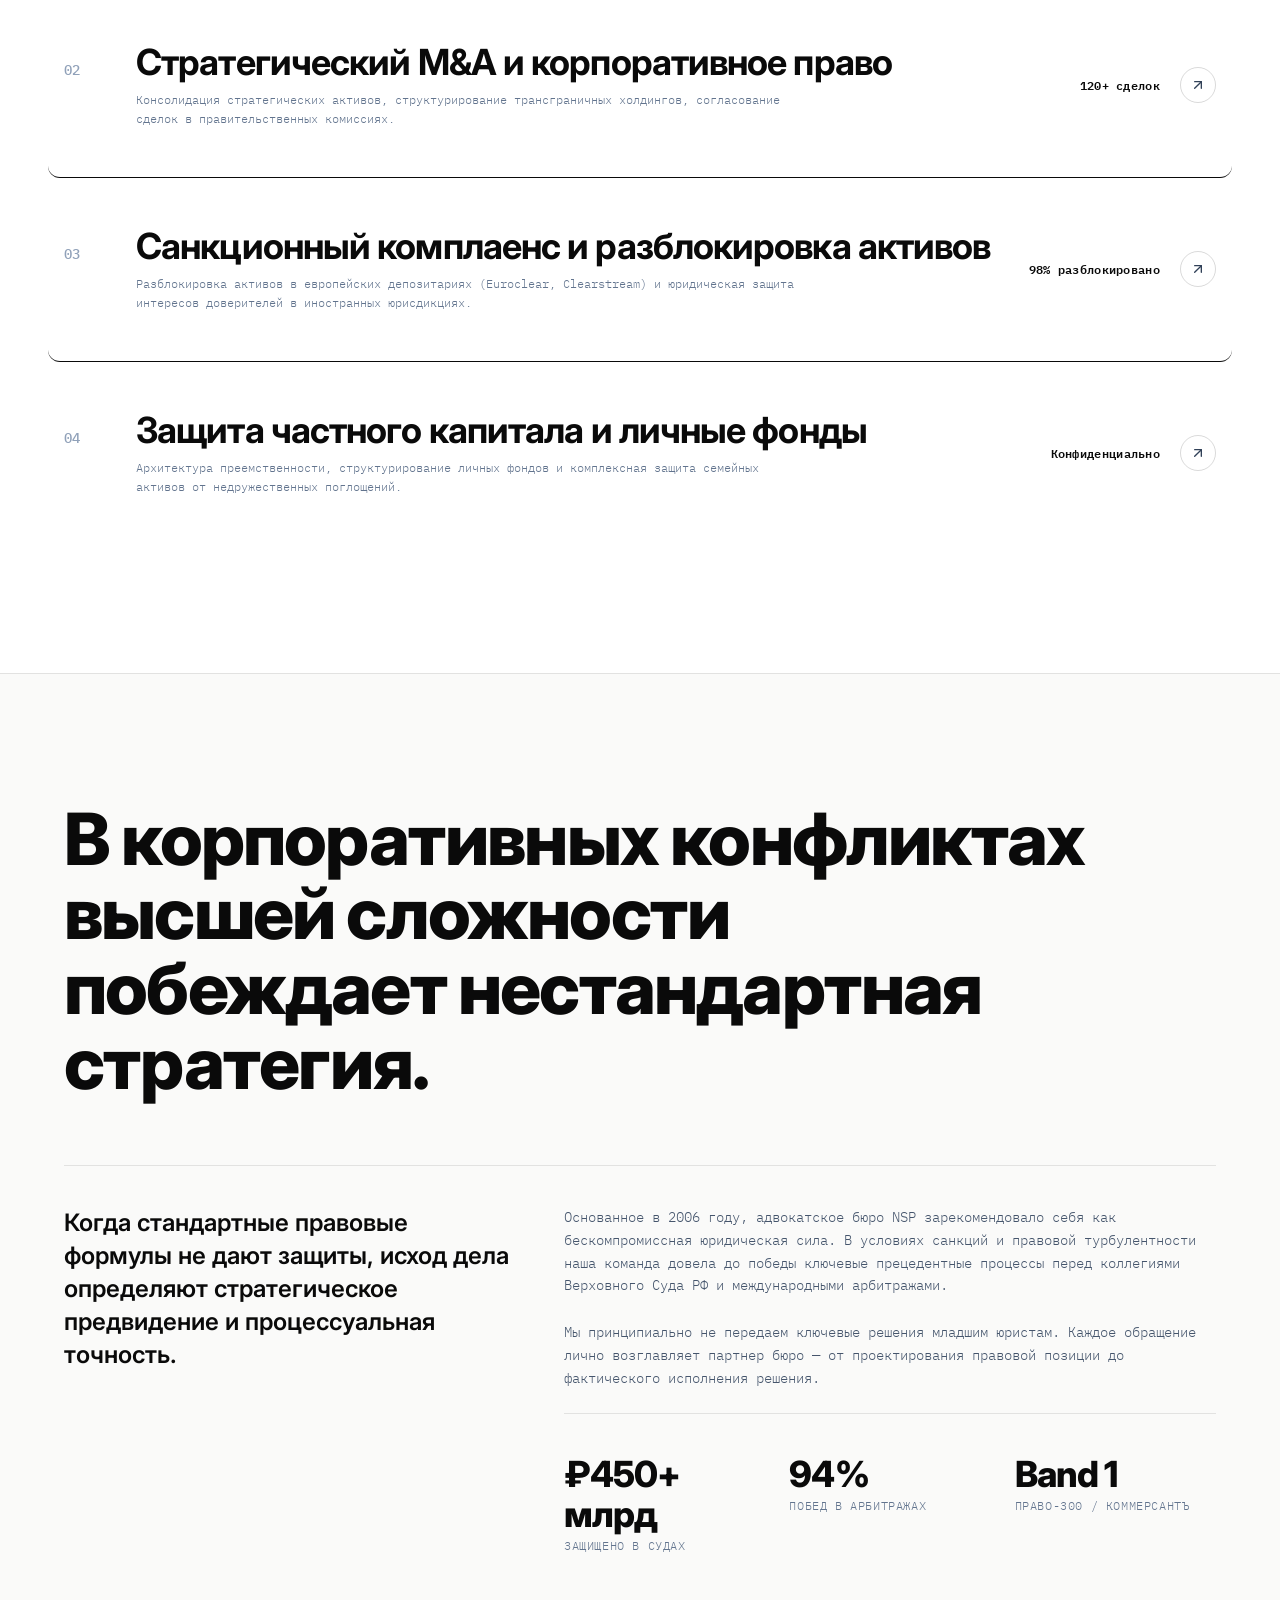
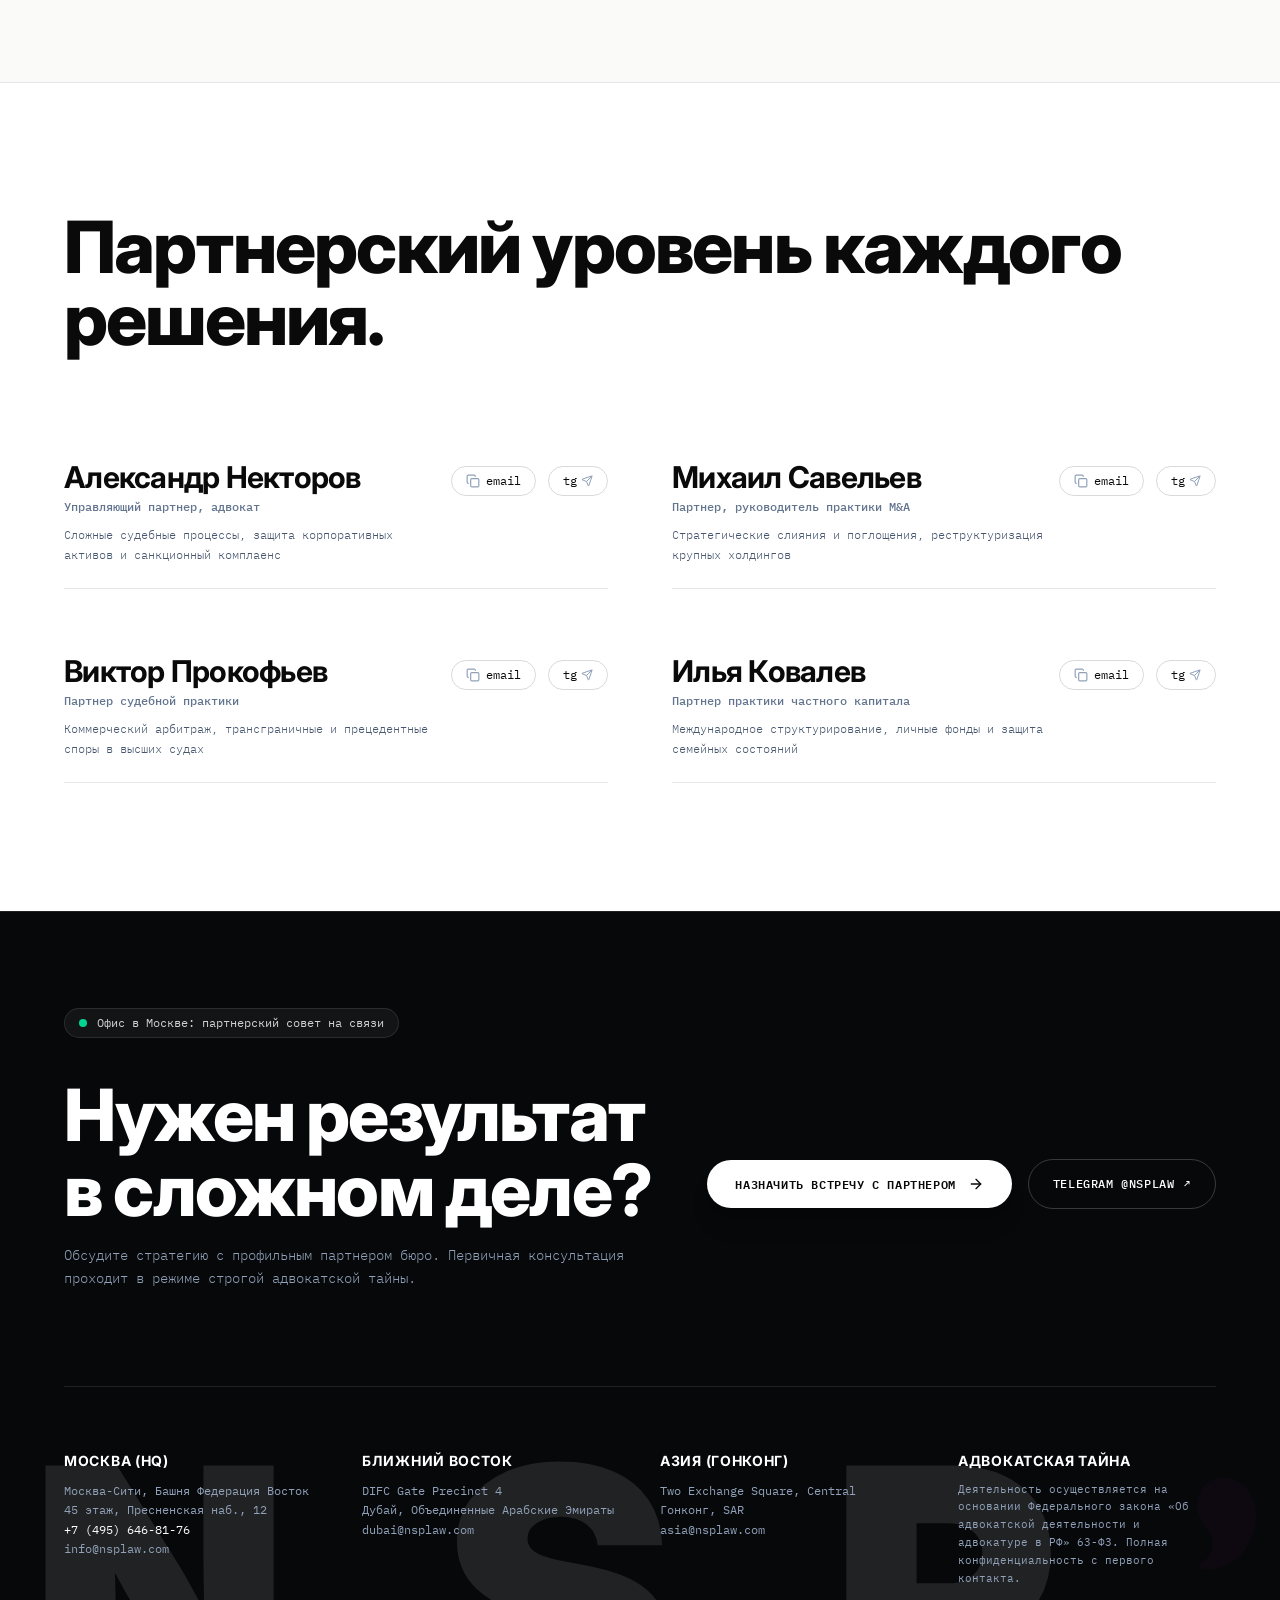
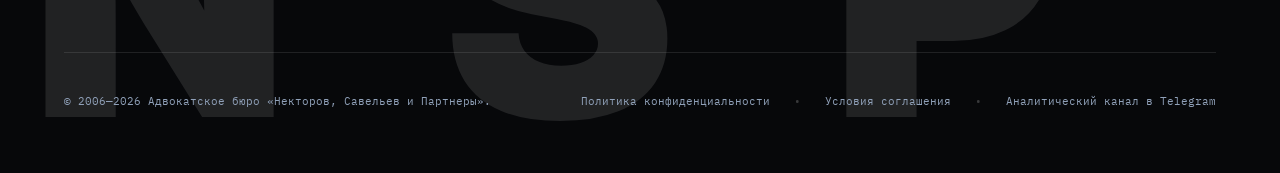
==== commit c83ae6f8: "update: Russian localization, unified bold headlines, mobile tap interactions, dark creative footer " ====
--- a/index.html
+++ b/index.html
@@ -4,14 +4,14 @@
     <meta charset="UTF-8" />
     <link rel="icon" type="image/svg+xml" href="./favicon.svg" />
     <meta name="viewport" content="width=device-width, initial-scale=1.0" />
-    <title>NSP Law — Not Generic. A Perspective. (noth.in style)</title>
+    <title>NSP Law — Адвокатское бюро «Некторов, Савельев и Партнеры»</title>
     
     <!-- Google Fonts: IBM Plex Mono (signature noth.in style) + Cinzel + Inter -->
     <link rel="preconnect" href="https://fonts.googleapis.com">
     <link rel="preconnect" href="https://fonts.gstatic.com" crossorigin>
     <link href="https://fonts.googleapis.com/css2?family=Cinzel:wght@500;700;800&family=IBM+Plex+Mono:ital,wght@0,300;0,400;0,500;0,600;1,400&family=Inter:wght@300;400;500;600;700&display=swap" rel="stylesheet">
-    <script type="module" crossorigin src="./assets/index-CLIWb4bZ.js"></script>
-    <link rel="stylesheet" crossorigin href="./assets/index-DW_rmW4_.css">
+    <script type="module" crossorigin src="./assets/index-eCt5frC-.js"></script>
+    <link rel="stylesheet" crossorigin href="./assets/index-BaEqToTi.css">
   </head>
   <body class="bg-white text-[#0A0A0A] antialiased selection:bg-[#5F1358] selection:text-white">
     <div id="root"></div>
--- a/assets/index-BaEqToTi.css
+++ b/assets/index-BaEqToTi.css
@@ -0,0 +1,2 @@
+/*! tailwindcss v4.3.3 | MIT License | https://tailwindcss.com */
+@layer properties{@supports (((-webkit-hyphens:none)) and (not (margin-trim:inline))) or ((-moz-orient:inline) and (not (color:rgb(from red r g b)))){*,:before,:after,::backdrop{--tw-translate-x:0;--tw-translate-y:0;--tw-translate-z:0;--tw-scale-x:1;--tw-scale-y:1;--tw-scale-z:1;--tw-rotate-x:initial;--tw-rotate-y:initial;--tw-rotate-z:initial;--tw-skew-x:initial;--tw-skew-y:initial;--tw-space-y-reverse:0;--tw-divide-y-reverse:0;--tw-border-style:solid;--tw-leading:initial;--tw-font-weight:initial;--tw-tracking:initial;--tw-shadow:0 0 #0000;--tw-shadow-color:initial;--tw-shadow-alpha:100%;--tw-inset-shadow:0 0 #0000;--tw-inset-shadow-color:initial;--tw-inset-shadow-alpha:100%;--tw-ring-color:initial;--tw-ring-shadow:0 0 #0000;--tw-inset-ring-color:initial;--tw-inset-ring-shadow:0 0 #0000;--tw-ring-inset:initial;--tw-ring-offset-width:0px;--tw-ring-offset-color:#fff;--tw-ring-offset-shadow:0 0 #0000;--tw-blur:initial;--tw-brightness:initial;--tw-contrast:initial;--tw-grayscale:initial;--tw-hue-rotate:initial;--tw-invert:initial;--tw-opacity:initial;--tw-saturate:initial;--tw-sepia:initial;--tw-drop-shadow:initial;--tw-drop-shadow-color:initial;--tw-drop-shadow-alpha:100%;--tw-drop-shadow-size:initial;--tw-backdrop-blur:initial;--tw-backdrop-brightness:initial;--tw-backdrop-contrast:initial;--tw-backdrop-grayscale:initial;--tw-backdrop-hue-rotate:initial;--tw-backdrop-invert:initial;--tw-backdrop-opacity:initial;--tw-backdrop-saturate:initial;--tw-backdrop-sepia:initial;--tw-duration:initial}}}@layer theme{:root,:host{--font-sans:-apple-system, BlinkMacSystemFont, "Segoe UI", Roboto, "Helvetica Neue", "Noto Sans", Arial, sans-serif, "Apple Color Emoji", "Segoe UI Emoji", "Segoe UI Symbol", "Noto Color Emoji";--font-serif:ui-serif, Georgia, Cambria, "Times New Roman", Times, serif;--font-mono:ui-monospace, SFMono-Regular, Menlo, Monaco, Consolas, "Liberation Mono", "Courier New", monospace;--color-emerald-400:oklch(76.5% .177 163.223);--color-emerald-600:oklch(59.6% .145 163.225);--color-slate-50:oklch(98.4% .003 247.858);--color-slate-100:oklch(96.8% .007 247.896);--color-slate-300:oklch(86.9% .022 252.894);--color-slate-400:oklch(70.4% .04 256.788);--color-slate-500:oklch(55.4% .046 257.417);--color-slate-600:oklch(44.6% .043 257.281);--color-slate-700:oklch(37.2% .044 257.287);--color-black:#000;--color-white:#fff;--spacing:.25rem;--container-xs:20rem;--container-sm:24rem;--container-md:28rem;--container-lg:32rem;--container-xl:36rem;--container-2xl:42rem;--container-3xl:48rem;--container-4xl:56rem;--container-5xl:64rem;--container-7xl:80rem;--text-xs:.75rem;--text-xs--line-height:calc(1 / .75);--text-sm:.875rem;--text-sm--line-height:calc(1.25 / .875);--text-xl:1.25rem;--text-xl--line-height:calc(1.75 / 1.25);--text-2xl:1.5rem;--text-2xl--line-height:calc(2 / 1.5);--text-3xl:1.875rem;--text-3xl--line-height:calc(2.25 / 1.875);--text-4xl:2.25rem;--text-4xl--line-height:calc(2.5 / 2.25);--text-6xl:3.75rem;--text-6xl--line-height:1;--text-7xl:4.5rem;--text-7xl--line-height:1;--font-weight-light:300;--font-weight-normal:400;--font-weight-medium:500;--font-weight-semibold:600;--font-weight-bold:700;--font-weight-extrabold:800;--font-weight-black:900;--tracking-tighter:-.05em;--tracking-tight:-.025em;--tracking-wide:.025em;--tracking-wider:.05em;--tracking-widest:.1em;--leading-snug:1.375;--leading-relaxed:1.625;--radius-xs:.125rem;--radius-md:.375rem;--radius-lg:.5rem;--radius-xl:.75rem;--radius-2xl:1rem;--animate-pulse:pulse 2s cubic-bezier(.4, 0, .6, 1) infinite;--blur-md:12px;--default-transition-duration:.15s;--default-transition-timing-function:cubic-bezier(.4, 0, .2, 1);--default-font-family:var(--font-sans);--default-mono-font-family:var(--font-mono)}}@layer base{*,:after,:before,::backdrop{box-sizing:border-box;border:0 solid;margin:0;padding:0}::file-selector-button{box-sizing:border-box;border:0 solid;margin:0;padding:0}html,:host{-webkit-text-size-adjust:100%;tab-size:4;line-height:1.5;font-family:var(--default-font-family,-apple-system, BlinkMacSystemFont, "Segoe UI", Roboto, "Helvetica Neue", "Noto Sans", Arial, sans-serif, "Apple Color Emoji", "Segoe UI Emoji", "Segoe UI Symbol", "Noto Color Emoji");font-feature-settings:var(--default-font-feature-settings,normal);font-variation-settings:var(--default-font-variation-settings,normal);-webkit-tap-highlight-color:transparent}hr{height:0;color:inherit;border-top-width:1px}abbr:where([title]){-webkit-text-decoration:underline dotted;text-decoration:underline dotted}h1,h2,h3,h4,h5,h6{font-size:inherit;font-weight:inherit}a{color:inherit;-webkit-text-decoration:inherit;-webkit-text-decoration:inherit;-webkit-text-decoration:inherit;-webkit-text-decoration:inherit;text-decoration:inherit}b,strong{font-weight:bolder}code,kbd,samp,pre{font-family:var(--default-mono-font-family,ui-monospace, SFMono-Regular, Menlo, Monaco, Consolas, "Liberation Mono", "Courier New", monospace);font-feature-settings:var(--default-mono-font-feature-settings,normal);font-variation-settings:var(--default-mono-font-variation-settings,normal);font-size:1em}small{font-size:80%}sub,sup{vertical-align:baseline;font-size:75%;line-height:0;position:relative}sub{bottom:-.25em}sup{top:-.5em}table{text-indent:0;border-color:inherit;border-collapse:collapse}:-moz-focusring:where(:not(iframe)){outline:auto}progress{vertical-align:baseline}summary{display:list-item}ol,ul,menu{list-style:none}img,svg,video,canvas,audio,iframe,embed,object{vertical-align:middle;display:block}img,video{max-width:100%;height:auto}button,input,select,optgroup,textarea{font:inherit;font-feature-settings:inherit;font-variation-settings:inherit;letter-spacing:inherit;color:inherit;opacity:1;background-color:#0000;border-radius:0}::file-selector-button{font:inherit;font-feature-settings:inherit;font-variation-settings:inherit;letter-spacing:inherit;color:inherit;opacity:1;background-color:#0000;border-radius:0}:where(select:is([multiple],[size])) optgroup{font-weight:bolder}:where(select:is([multiple],[size])) optgroup option{padding-inline-start:20px}::file-selector-button{margin-inline-end:4px}::placeholder{opacity:1}@supports (not ((-webkit-appearance:-apple-pay-button))) or (contain-intrinsic-size:1px){::placeholder{color:currentColor}@supports (color:color-mix(in lab, red, red)){::placeholder{color:color-mix(in oklab, currentcolor 50%, transparent)}}}textarea{resize:vertical}::-webkit-search-decoration{-webkit-appearance:none}::-webkit-date-and-time-value{min-height:1lh;text-align:inherit}::-webkit-datetime-edit{display:inline-flex}::-webkit-datetime-edit-fields-wrapper{padding:0}::-webkit-datetime-edit{padding-block:0}::-webkit-datetime-edit-year-field{padding-block:0}::-webkit-datetime-edit-month-field{padding-block:0}::-webkit-datetime-edit-day-field{padding-block:0}::-webkit-datetime-edit-hour-field{padding-block:0}::-webkit-datetime-edit-minute-field{padding-block:0}::-webkit-datetime-edit-second-field{padding-block:0}::-webkit-datetime-edit-millisecond-field{padding-block:0}::-webkit-datetime-edit-meridiem-field{padding-block:0}::-webkit-calendar-picker-indicator{line-height:1}:-moz-ui-invalid{box-shadow:none}button,input:where([type=button],[type=reset],[type=submit]){appearance:button}::file-selector-button{appearance:button}::-webkit-inner-spin-button{height:auto}::-webkit-outer-spin-button{height:auto}[hidden]:where(:not([hidden=until-found])){display:none!important}*{box-sizing:border-box;margin:0;padding:0}html,body{color:#0a0a0a;-webkit-font-smoothing:antialiased;-moz-osx-font-smoothing:grayscale;background-color:#fff;min-height:100vh;font-family:Inter,-apple-system,BlinkMacSystemFont,sans-serif;overflow-x:hidden}@media (pointer:fine){body,a,button,input,select,textarea{cursor:none!important}}}@layer components;@layer utilities{.pointer-events-none{pointer-events:none}.absolute{position:absolute}.fixed{position:fixed}.relative{position:relative}.inset-0{inset:0}.inset-x-0{inset-inline:0}.top-6{top:calc(var(--spacing) * 6)}.right-6{right:calc(var(--spacing) * 6)}.bottom-0{bottom:0}.bottom-2\.5{bottom:calc(var(--spacing) * 2.5)}.left-2\.5{left:calc(var(--spacing) * 2.5)}.z-0{z-index:0}.z-10{z-index:10}.z-20{z-index:20}.z-50{z-index:50}.-mx-4{margin-inline:calc(var(--spacing) * -4)}.mx-auto{margin-inline:auto}.my-auto{margin-block:auto}.-mt-8{margin-top:calc(var(--spacing) * -8)}.mt-1{margin-top:var(--spacing)}.mt-2{margin-top:calc(var(--spacing) * 2)}.mt-2\.5{margin-top:calc(var(--spacing) * 2.5)}.mt-3{margin-top:calc(var(--spacing) * 3)}.mt-4{margin-top:calc(var(--spacing) * 4)}.mt-5{margin-top:calc(var(--spacing) * 5)}.mb-1\.5{margin-bottom:calc(var(--spacing) * 1.5)}.mb-2{margin-bottom:calc(var(--spacing) * 2)}.mb-2\.5{margin-bottom:calc(var(--spacing) * 2.5)}.mb-3{margin-bottom:calc(var(--spacing) * 3)}.mb-8{margin-bottom:calc(var(--spacing) * 8)}.mb-10{margin-bottom:calc(var(--spacing) * 10)}.mb-16{margin-bottom:calc(var(--spacing) * 16)}.-ml-2{margin-left:calc(var(--spacing) * -2)}.block{display:block}.flex{display:flex}.grid{display:grid}.hidden{display:none}.inline-flex{display:inline-flex}.h-1\.5{height:calc(var(--spacing) * 1.5)}.h-2{height:calc(var(--spacing) * 2)}.h-2\.5{height:calc(var(--spacing) * 2.5)}.h-3{height:calc(var(--spacing) * 3)}.h-3\.5{height:calc(var(--spacing) * 3.5)}.h-4{height:calc(var(--spacing) * 4)}.h-5{height:calc(var(--spacing) * 5)}.h-7{height:calc(var(--spacing) * 7)}.h-9{height:calc(var(--spacing) * 9)}.h-12{height:calc(var(--spacing) * 12)}.h-48{height:calc(var(--spacing) * 48)}.h-full{height:100%}.max-h-\[90vh\]{max-height:90vh}.min-h-5{min-height:calc(var(--spacing) * 5)}.min-h-screen{min-height:100vh}.w-1\.5{width:calc(var(--spacing) * 1.5)}.w-2{width:calc(var(--spacing) * 2)}.w-2\.5{width:calc(var(--spacing) * 2.5)}.w-3{width:calc(var(--spacing) * 3)}.w-3\.5{width:calc(var(--spacing) * 3.5)}.w-4{width:calc(var(--spacing) * 4)}.w-5{width:calc(var(--spacing) * 5)}.w-7{width:calc(var(--spacing) * 7)}.w-9{width:calc(var(--spacing) * 9)}.w-12{width:calc(var(--spacing) * 12)}.w-80{width:calc(var(--spacing) * 80)}.w-full{width:100%}.max-w-2xl{max-width:var(--container-2xl)}.max-w-3xl{max-width:var(--container-3xl)}.max-w-4xl{max-width:var(--container-4xl)}.max-w-5xl{max-width:var(--container-5xl)}.max-w-7xl{max-width:var(--container-7xl)}.max-w-\[240px\]{max-width:240px}.max-w-lg{max-width:var(--container-lg)}.max-w-md{max-width:var(--container-md)}.max-w-xl{max-width:var(--container-xl)}.max-w-xs{max-width:var(--container-xs)}.flex-1{flex:1}.flex-shrink-0{flex-shrink:0}.-translate-y-2{--tw-translate-y:calc(var(--spacing) * -2);translate:var(--tw-translate-x) var(--tw-translate-y)}.scale-110{--tw-scale-x:110%;--tw-scale-y:110%;--tw-scale-z:110%;scale:var(--tw-scale-x) var(--tw-scale-y)}.rotate-12{rotate:12deg}.rotate-45{rotate:45deg}.transform{transform:var(--tw-rotate-x,) var(--tw-rotate-y,) var(--tw-rotate-z,) var(--tw-skew-x,) var(--tw-skew-y,)}.animate-pulse{animation:var(--animate-pulse)}.cursor-pointer{cursor:pointer}.resize{resize:both}.resize-none{resize:none}.grid-cols-1{grid-template-columns:repeat(1,minmax(0,1fr))}.grid-cols-3{grid-template-columns:repeat(3,minmax(0,1fr))}.flex-col{flex-direction:column}.flex-wrap{flex-wrap:wrap}.items-baseline{align-items:baseline}.items-center{align-items:center}.items-end{align-items:flex-end}.items-start{align-items:flex-start}.items-stretch{align-items:stretch}.justify-between{justify-content:space-between}.justify-center{justify-content:center}.gap-1{gap:var(--spacing)}.gap-1\.5{gap:calc(var(--spacing) * 1.5)}.gap-2{gap:calc(var(--spacing) * 2)}.gap-2\.5{gap:calc(var(--spacing) * 2.5)}.gap-3{gap:calc(var(--spacing) * 3)}.gap-4{gap:calc(var(--spacing) * 4)}.gap-5{gap:calc(var(--spacing) * 5)}.gap-6{gap:calc(var(--spacing) * 6)}.gap-8{gap:calc(var(--spacing) * 8)}.gap-10{gap:calc(var(--spacing) * 10)}.gap-12{gap:calc(var(--spacing) * 12)}:where(.space-y-1>:not(:last-child)){--tw-space-y-reverse:0;margin-block-start:calc(var(--spacing) * var(--tw-space-y-reverse));margin-block-end:calc(var(--spacing) * calc(1 - var(--tw-space-y-reverse)))}:where(.space-y-3>:not(:last-child)){--tw-space-y-reverse:0;margin-block-start:calc(calc(var(--spacing) * 3) * var(--tw-space-y-reverse));margin-block-end:calc(calc(var(--spacing) * 3) * calc(1 - var(--tw-space-y-reverse)))}:where(.space-y-4>:not(:last-child)){--tw-space-y-reverse:0;margin-block-start:calc(calc(var(--spacing) * 4) * var(--tw-space-y-reverse));margin-block-end:calc(calc(var(--spacing) * 4) * calc(1 - var(--tw-space-y-reverse)))}:where(.space-y-6>:not(:last-child)){--tw-space-y-reverse:0;margin-block-start:calc(calc(var(--spacing) * 6) * var(--tw-space-y-reverse));margin-block-end:calc(calc(var(--spacing) * 6) * calc(1 - var(--tw-space-y-reverse)))}.gap-x-16{column-gap:calc(var(--spacing) * 16)}.gap-y-10{row-gap:calc(var(--spacing) * 10)}:where(.divide-y>:not(:last-child)){--tw-divide-y-reverse:0;border-bottom-style:var(--tw-border-style);border-top-style:var(--tw-border-style);border-top-width:calc(1px * var(--tw-divide-y-reverse));border-bottom-width:calc(1px * calc(1 - var(--tw-divide-y-reverse)))}.self-start{align-self:flex-start}.overflow-hidden{overflow:hidden}.overflow-y-auto{overflow-y:auto}.scroll-smooth{scroll-behavior:smooth}.rounded{border-radius:.25rem}.rounded-2xl{border-radius:var(--radius-2xl)}.rounded-full{border-radius:2147483647px}.rounded-lg{border-radius:var(--radius-lg)}.rounded-md{border-radius:var(--radius-md)}.rounded-xl{border-radius:var(--radius-xl)}.rounded-xs{border-radius:var(--radius-xs)}.border{border-style:var(--tw-border-style);border-width:1px}.border-t{border-top-style:var(--tw-border-style);border-top-width:1px}.border-b{border-bottom-style:var(--tw-border-style);border-bottom-width:1px}.border-\[\#5F1358\]{border-color:#5f1358}.border-black\/10{border-color:#0000001a}@supports (color:color-mix(in lab, red, red)){.border-black\/10{border-color:color-mix(in oklab, var(--color-black) 10%, transparent)}}.border-black\/15{border-color:#00000026}@supports (color:color-mix(in lab, red, red)){.border-black\/15{border-color:color-mix(in oklab, var(--color-black) 15%, transparent)}}.border-black\/20{border-color:#0003}@supports (color:color-mix(in lab, red, red)){.border-black\/20{border-color:color-mix(in oklab, var(--color-black) 20%, transparent)}}.border-white\/10{border-color:#ffffff1a}@supports (color:color-mix(in lab, red, red)){.border-white\/10{border-color:color-mix(in oklab, var(--color-white) 10%, transparent)}}.border-white\/20{border-color:#fff3}@supports (color:color-mix(in lab, red, red)){.border-white\/20{border-color:color-mix(in oklab, var(--color-white) 20%, transparent)}}.bg-\[\#0A0A0A\]{background-color:#0a0a0a}.bg-\[\#5F1358\]{background-color:#5f1358}.bg-\[\#07080A\]{background-color:#07080a}.bg-\[\#FAFAF9\]{background-color:#fafaf9}.bg-black\/70{background-color:#000000b3}@supports (color:color-mix(in lab, red, red)){.bg-black\/70{background-color:color-mix(in oklab, var(--color-black) 70%, transparent)}}.bg-black\/85{background-color:#000000d9}@supports (color:color-mix(in lab, red, red)){.bg-black\/85{background-color:color-mix(in oklab, var(--color-black) 85%, transparent)}}.bg-emerald-400{background-color:var(--color-emerald-400)}.bg-slate-50{background-color:var(--color-slate-50)}.bg-white{background-color:var(--color-white)}.bg-white\/5{background-color:#ffffff0d}@supports (color:color-mix(in lab, red, red)){.bg-white\/5{background-color:color-mix(in oklab, var(--color-white) 5%, transparent)}}.object-cover{object-fit:cover}.p-1{padding:var(--spacing)}.p-4{padding:calc(var(--spacing) * 4)}.p-6{padding:calc(var(--spacing) * 6)}.p-7{padding:calc(var(--spacing) * 7)}.px-2{padding-inline:calc(var(--spacing) * 2)}.px-2\.5{padding-inline:calc(var(--spacing) * 2.5)}.px-3{padding-inline:calc(var(--spacing) * 3)}.px-3\.5{padding-inline:calc(var(--spacing) * 3.5)}.px-4{padding-inline:calc(var(--spacing) * 4)}.px-6{padding-inline:calc(var(--spacing) * 6)}.px-7{padding-inline:calc(var(--spacing) * 7)}.py-0\.5{padding-block:calc(var(--spacing) * .5)}.py-1{padding-block:var(--spacing)}.py-1\.5{padding-block:calc(var(--spacing) * 1.5)}.py-3{padding-block:calc(var(--spacing) * 3)}.py-4{padding-block:calc(var(--spacing) * 4)}.py-6{padding-block:calc(var(--spacing) * 6)}.py-8{padding-block:calc(var(--spacing) * 8)}.py-12{padding-block:calc(var(--spacing) * 12)}.py-16{padding-block:calc(var(--spacing) * 16)}.py-24{padding-block:calc(var(--spacing) * 24)}.pt-1{padding-top:var(--spacing)}.pt-4{padding-top:calc(var(--spacing) * 4)}.pt-10{padding-top:calc(var(--spacing) * 10)}.pt-24{padding-top:calc(var(--spacing) * 24)}.pb-16{padding-bottom:calc(var(--spacing) * 16)}.text-center{text-align:center}.text-right{text-align:right}.font-mono{font-family:var(--font-mono)}.font-sans{font-family:var(--font-sans)}.font-serif{font-family:var(--font-serif)}.text-2xl{font-size:var(--text-2xl);line-height:var(--tw-leading,var(--text-2xl--line-height))}.text-4xl{font-size:var(--text-4xl);line-height:var(--tw-leading,var(--text-4xl--line-height))}.text-sm{font-size:var(--text-sm);line-height:var(--tw-leading,var(--text-sm--line-height))}.text-xl{font-size:var(--text-xl);line-height:var(--tw-leading,var(--text-xl--line-height))}.text-xs{font-size:var(--text-xs);line-height:var(--tw-leading,var(--text-xs--line-height))}.text-\[9px\]{font-size:9px}.text-\[10px\]{font-size:10px}.text-\[11px\]{font-size:11px}.text-\[13px\]{font-size:13px}.text-\[14vw\]{font-size:14vw}.text-\[21vw\]{font-size:21vw}.text-\[22vw\]{font-size:22vw}.text-\[32vw\]{font-size:32vw}.leading-\[1\.04\]{--tw-leading:1.04;line-height:1.04}.leading-none{--tw-leading:1;line-height:1}.leading-relaxed{--tw-leading:var(--leading-relaxed);line-height:var(--leading-relaxed)}.leading-snug{--tw-leading:var(--leading-snug);line-height:var(--leading-snug)}.font-black{--tw-font-weight:var(--font-weight-black);font-weight:var(--font-weight-black)}.font-bold{--tw-font-weight:var(--font-weight-bold);font-weight:var(--font-weight-bold)}.font-extrabold{--tw-font-weight:var(--font-weight-extrabold);font-weight:var(--font-weight-extrabold)}.font-light{--tw-font-weight:var(--font-weight-light);font-weight:var(--font-weight-light)}.font-medium{--tw-font-weight:var(--font-weight-medium);font-weight:var(--font-weight-medium)}.font-normal{--tw-font-weight:var(--font-weight-normal);font-weight:var(--font-weight-normal)}.font-semibold{--tw-font-weight:var(--font-weight-semibold);font-weight:var(--font-weight-semibold)}.tracking-\[0\.2em\]{--tw-tracking:.2em;letter-spacing:.2em}.tracking-tight{--tw-tracking:var(--tracking-tight);letter-spacing:var(--tracking-tight)}.tracking-tighter{--tw-tracking:var(--tracking-tighter);letter-spacing:var(--tracking-tighter)}.tracking-wide{--tw-tracking:var(--tracking-wide);letter-spacing:var(--tracking-wide)}.tracking-wider{--tw-tracking:var(--tracking-wider);letter-spacing:var(--tracking-wider)}.tracking-widest{--tw-tracking:var(--tracking-widest);letter-spacing:var(--tracking-widest)}.whitespace-nowrap{white-space:nowrap}.text-\[\#0A0A0A\]{color:#0a0a0a}.text-\[\#5F1358\]{color:#5f1358}.text-black\/30{color:#0000004d}@supports (color:color-mix(in lab, red, red)){.text-black\/30{color:color-mix(in oklab, var(--color-black) 30%, transparent)}}.text-emerald-600{color:var(--color-emerald-600)}.text-slate-300{color:var(--color-slate-300)}.text-slate-400{color:var(--color-slate-400)}.text-slate-500{color:var(--color-slate-500)}.text-slate-600{color:var(--color-slate-600)}.text-slate-700{color:var(--color-slate-700)}.text-white{color:var(--color-white)}.text-white\/20{color:#fff3}@supports (color:color-mix(in lab, red, red)){.text-white\/20{color:color-mix(in oklab, var(--color-white) 20%, transparent)}}.text-white\/80{color:#fffc}@supports (color:color-mix(in lab, red, red)){.text-white\/80{color:color-mix(in oklab, var(--color-white) 80%, transparent)}}.uppercase{text-transform:uppercase}.antialiased{-webkit-font-smoothing:antialiased;-moz-osx-font-smoothing:grayscale}.placeholder-slate-400::placeholder{color:var(--color-slate-400)}.opacity-80{opacity:.8}.opacity-\[0\.08\]{opacity:.08}.shadow-2xl{--tw-shadow:0 25px 50px -12px var(--tw-shadow-color,#00000040);box-shadow:var(--tw-inset-shadow), var(--tw-inset-ring-shadow), var(--tw-ring-offset-shadow), var(--tw-ring-shadow), var(--tw-shadow)}.shadow-sm{--tw-shadow:0 1px 3px 0 var(--tw-shadow-color,#0000001a), 0 1px 2px -1px var(--tw-shadow-color,#0000001a);box-shadow:var(--tw-inset-shadow), var(--tw-inset-ring-shadow), var(--tw-ring-offset-shadow), var(--tw-ring-shadow), var(--tw-shadow)}.shadow-xl{--tw-shadow:0 20px 25px -5px var(--tw-shadow-color,#0000001a), 0 8px 10px -6px var(--tw-shadow-color,#0000001a);box-shadow:var(--tw-inset-shadow), var(--tw-inset-ring-shadow), var(--tw-ring-offset-shadow), var(--tw-ring-shadow), var(--tw-shadow)}.ring{--tw-ring-shadow:var(--tw-ring-inset,) 0 0 0 calc(1px + var(--tw-ring-offset-width)) var(--tw-ring-color,currentcolor);box-shadow:var(--tw-inset-shadow), var(--tw-inset-ring-shadow), var(--tw-ring-offset-shadow), var(--tw-ring-shadow), var(--tw-shadow)}.filter{filter:var(--tw-blur,) var(--tw-brightness,) var(--tw-contrast,) var(--tw-grayscale,) var(--tw-hue-rotate,) var(--tw-invert,) var(--tw-saturate,) var(--tw-sepia,) var(--tw-drop-shadow,)}.backdrop-blur-md{--tw-backdrop-blur:blur(var(--blur-md));-webkit-backdrop-filter:var(--tw-backdrop-blur,) var(--tw-backdrop-brightness,) var(--tw-backdrop-contrast,) var(--tw-backdrop-grayscale,) var(--tw-backdrop-hue-rotate,) var(--tw-backdrop-invert,) var(--tw-backdrop-opacity,) var(--tw-backdrop-saturate,) var(--tw-backdrop-sepia,);backdrop-filter:var(--tw-backdrop-blur,) var(--tw-backdrop-brightness,) var(--tw-backdrop-contrast,) var(--tw-backdrop-grayscale,) var(--tw-backdrop-hue-rotate,) var(--tw-backdrop-invert,) var(--tw-backdrop-opacity,) var(--tw-backdrop-saturate,) var(--tw-backdrop-sepia,)}.transition{transition-property:color,background-color,border-color,outline-color,text-decoration-color,fill,stroke,--tw-gradient-from,--tw-gradient-via,--tw-gradient-to,opacity,box-shadow,transform,translate,scale,rotate,filter,-webkit-backdrop-filter,backdrop-filter,display,content-visibility,overlay,pointer-events;transition-timing-function:var(--tw-ease,var(--default-transition-timing-function));transition-duration:var(--tw-duration,var(--default-transition-duration))}.transition-all{transition-property:all;transition-timing-function:var(--tw-ease,var(--default-transition-timing-function));transition-duration:var(--tw-duration,var(--default-transition-duration))}.transition-colors{transition-property:color,background-color,border-color,outline-color,text-decoration-color,fill,stroke,--tw-gradient-from,--tw-gradient-via,--tw-gradient-to;transition-timing-function:var(--tw-ease,var(--default-transition-timing-function));transition-duration:var(--tw-duration,var(--default-transition-duration))}.transition-transform{transition-property:transform,translate,scale,rotate;transition-timing-function:var(--tw-ease,var(--default-transition-timing-function));transition-duration:var(--tw-duration,var(--default-transition-duration))}.duration-200{--tw-duration:.2s;transition-duration:.2s}.duration-300{--tw-duration:.3s;transition-duration:.3s}.select-none{-webkit-user-select:none;user-select:none}@media (hover:hover){.group-hover\:translate-x-1:is(:where(.group):hover *){--tw-translate-x:var(--spacing);translate:var(--tw-translate-x) var(--tw-translate-y)}.group-hover\:border-\[\#5F1358\]:is(:where(.group):hover *){border-color:#5f1358}.group-hover\:bg-\[\#5F1358\]:is(:where(.group):hover *){background-color:#5f1358}.group-hover\:text-\[\#5F1358\]:is(:where(.group):hover *){color:#5f1358}.group-hover\:text-white:is(:where(.group):hover *){color:var(--color-white)}}.selection\:bg-\[\#5F1358\] ::selection{background-color:#5f1358}.selection\:bg-\[\#5F1358\]::selection{background-color:#5f1358}.selection\:text-white ::selection{color:var(--color-white)}.selection\:text-white::selection{color:var(--color-white)}@media (hover:hover){.hover\:-translate-y-2:hover{--tw-translate-y:calc(var(--spacing) * -2);translate:var(--tw-translate-x) var(--tw-translate-y)}.hover\:rotate-12:hover{rotate:12deg}.hover\:border-\[\#5F1358\]:hover{border-color:#5f1358}.hover\:border-black\/30:hover{border-color:#0000004d}@supports (color:color-mix(in lab, red, red)){.hover\:border-black\/30:hover{border-color:color-mix(in oklab, var(--color-black) 30%, transparent)}}.hover\:bg-\[\#5F1358\]:hover{background-color:#5f1358}.hover\:bg-slate-50\/70:hover{background-color:#f8fafcb3}@supports (color:color-mix(in lab, red, red)){.hover\:bg-slate-50\/70:hover{background-color:color-mix(in oklab, var(--color-slate-50) 70%, transparent)}}.hover\:text-\[\#5F1358\]:hover{color:#5f1358}.hover\:text-black:hover{color:var(--color-black)}.hover\:text-white:hover{color:var(--color-white)}}.focus\:border-\[\#5F1358\]:focus{border-color:#5f1358}.focus\:outline-none:focus{--tw-outline-style:none;outline-style:none}.active\:scale-90:active{--tw-scale-x:90%;--tw-scale-y:90%;--tw-scale-z:90%;scale:var(--tw-scale-x) var(--tw-scale-y)}.active\:scale-95:active{--tw-scale-x:95%;--tw-scale-y:95%;--tw-scale-z:95%;scale:var(--tw-scale-x) var(--tw-scale-y)}.active\:bg-slate-100:active{background-color:var(--color-slate-100)}@media (width>=40rem){.sm\:-mt-24{margin-top:calc(var(--spacing) * -24)}.sm\:mt-0{margin-top:0}.sm\:mb-20{margin-bottom:calc(var(--spacing) * 20)}.sm\:-ml-6{margin-left:calc(var(--spacing) * -6)}.sm\:-ml-8{margin-left:calc(var(--spacing) * -8)}.sm\:flex{display:flex}.sm\:max-w-sm{max-width:var(--container-sm)}.sm\:grid-cols-2{grid-template-columns:repeat(2,minmax(0,1fr))}.sm\:flex-row{flex-direction:row}.sm\:items-baseline{align-items:baseline}.sm\:items-center{align-items:center}.sm\:gap-4{gap:calc(var(--spacing) * 4)}.sm\:gap-14{gap:calc(var(--spacing) * 14)}:where(.sm\:space-y-4>:not(:last-child)){--tw-space-y-reverse:0;margin-block-start:calc(calc(var(--spacing) * 4) * var(--tw-space-y-reverse));margin-block-end:calc(calc(var(--spacing) * 4) * calc(1 - var(--tw-space-y-reverse)))}.sm\:p-6{padding:calc(var(--spacing) * 6)}.sm\:p-10{padding:calc(var(--spacing) * 10)}.sm\:px-8{padding-inline:calc(var(--spacing) * 8)}.sm\:px-12{padding-inline:calc(var(--spacing) * 12)}.sm\:py-8{padding-block:calc(var(--spacing) * 8)}.sm\:py-12{padding-block:calc(var(--spacing) * 12)}.sm\:py-32{padding-block:calc(var(--spacing) * 32)}.sm\:pb-24{padding-bottom:calc(var(--spacing) * 24)}.sm\:text-left{text-align:left}.sm\:text-2xl{font-size:var(--text-2xl);line-height:var(--tw-leading,var(--text-2xl--line-height))}.sm\:text-3xl{font-size:var(--text-3xl);line-height:var(--tw-leading,var(--text-3xl--line-height))}.sm\:text-4xl{font-size:var(--text-4xl);line-height:var(--tw-leading,var(--text-4xl--line-height))}.sm\:text-6xl{font-size:var(--text-6xl);line-height:var(--tw-leading,var(--text-6xl--line-height))}.sm\:text-sm{font-size:var(--text-sm);line-height:var(--tw-leading,var(--text-sm--line-height))}.sm\:text-xs{font-size:var(--text-xs);line-height:var(--tw-leading,var(--text-xs--line-height))}.sm\:text-\[12px\]{font-size:12px}.sm\:text-\[16vw\]{font-size:16vw}.sm\:text-\[17px\]{font-size:17px}.sm\:text-\[24vw\]{font-size:24vw}.sm\:text-\[27vw\]{font-size:27vw}.sm\:tracking-\[0\.25em\]{--tw-tracking:.25em;letter-spacing:.25em}.sm\:opacity-\[0\.10\]{opacity:.1}}@media (width>=48rem){.md\:flex-row{flex-direction:row}.md\:items-end{align-items:flex-end}.md\:p-12{padding:calc(var(--spacing) * 12)}.md\:px-16{padding-inline:calc(var(--spacing) * 16)}.md\:text-\[26vw\]{font-size:26vw}}@media (width>=64rem){.lg\:col-span-5{grid-column:span 5/span 5}.lg\:col-span-7{grid-column:span 7/span 7}.lg\:block{display:block}.lg\:hidden{display:none}.lg\:grid-cols-2{grid-template-columns:repeat(2,minmax(0,1fr))}.lg\:grid-cols-4{grid-template-columns:repeat(4,minmax(0,1fr))}.lg\:grid-cols-12{grid-template-columns:repeat(12,minmax(0,1fr))}.lg\:flex-row{flex-direction:row}.lg\:items-center{align-items:center}.lg\:self-center{align-self:center}.lg\:text-4xl{font-size:var(--text-4xl);line-height:var(--tw-leading,var(--text-4xl--line-height))}.lg\:text-7xl{font-size:var(--text-7xl);line-height:var(--tw-leading,var(--text-7xl--line-height))}}}.font-mono{font-family:IBM Plex Mono,monospace!important}.font-serif{font-family:Cinzel,serif!important}.font-sans{font-family:Inter,sans-serif!important}.btn-nothin{color:#fff;text-transform:uppercase;letter-spacing:.05em;background:#0a0a0a;border:1px solid #0a0a0a;border-radius:9999px;align-items:center;gap:12px;padding:10px 24px;font-family:IBM Plex Mono,monospace;font-size:12px;font-weight:500;transition:all .3s cubic-bezier(.16,1,.3,1);display:inline-flex;position:relative}.btn-nothin:hover{color:#fff;background:#5f1358;border-color:#5f1358;box-shadow:0 8px 24px -4px #5f135859}.btn-nothin-outline{color:#0a0a0a;text-transform:uppercase;letter-spacing:.05em;background:0 0;border:1px solid #0a0a0a40;border-radius:9999px;align-items:center;gap:12px;padding:10px 24px;font-family:IBM Plex Mono,monospace;font-size:12px;font-weight:500;transition:all .3s cubic-bezier(.16,1,.3,1);display:inline-flex;position:relative}.btn-nothin-outline:hover{color:#5f1358;background:#5f13580a;border-color:#5f1358}.arrow-icon{transition:transform .3s cubic-bezier(.16,1,.3,1);display:inline-block}.btn-nothin:hover .arrow-icon,.btn-nothin-outline:hover .arrow-icon{transform:translate(4px)}.border-hairline{border-color:#0a0a0a1a}.border-hairline-dark{border-color:#0a0a0a40}::-webkit-scrollbar{display:none}html{scrollbar-width:none}@property --tw-translate-x{syntax:"*";inherits:false;initial-value:0}@property --tw-translate-y{syntax:"*";inherits:false;initial-value:0}@property --tw-translate-z{syntax:"*";inherits:false;initial-value:0}@property --tw-scale-x{syntax:"*";inherits:false;initial-value:1}@property --tw-scale-y{syntax:"*";inherits:false;initial-value:1}@property --tw-scale-z{syntax:"*";inherits:false;initial-value:1}@property --tw-rotate-x{syntax:"*";inherits:false}@property --tw-rotate-y{syntax:"*";inherits:false}@property --tw-rotate-z{syntax:"*";inherits:false}@property --tw-skew-x{syntax:"*";inherits:false}@property --tw-skew-y{syntax:"*";inherits:false}@property --tw-space-y-reverse{syntax:"*";inherits:false;initial-value:0}@property --tw-divide-y-reverse{syntax:"*";inherits:false;initial-value:0}@property --tw-border-style{syntax:"*";inherits:false;initial-value:solid}@property --tw-leading{syntax:"*";inherits:false}@property --tw-font-weight{syntax:"*";inherits:false}@property --tw-tracking{syntax:"*";inherits:false}@property --tw-shadow{syntax:"*";inherits:false;initial-value:0 0 #0000}@property --tw-shadow-color{syntax:"*";inherits:false}@property --tw-shadow-alpha{syntax:"<percentage>";inherits:false;initial-value:100%}@property --tw-inset-shadow{syntax:"*";inherits:false;initial-value:0 0 #0000}@property --tw-inset-shadow-color{syntax:"*";inherits:false}@property --tw-inset-shadow-alpha{syntax:"<percentage>";inherits:false;initial-value:100%}@property --tw-ring-color{syntax:"*";inherits:false}@property --tw-ring-shadow{syntax:"*";inherits:false;initial-value:0 0 #0000}@property --tw-inset-ring-color{syntax:"*";inherits:false}@property --tw-inset-ring-shadow{syntax:"*";inherits:false;initial-value:0 0 #0000}@property --tw-ring-inset{syntax:"*";inherits:false}@property --tw-ring-offset-width{syntax:"<length>";inherits:false;initial-value:0}@property --tw-ring-offset-color{syntax:"*";inherits:false;initial-value:#fff}@property --tw-ring-offset-shadow{syntax:"*";inherits:false;initial-value:0 0 #0000}@property --tw-blur{syntax:"*";inherits:false}@property --tw-brightness{syntax:"*";inherits:false}@property --tw-contrast{syntax:"*";inherits:false}@property --tw-grayscale{syntax:"*";inherits:false}@property --tw-hue-rotate{syntax:"*";inherits:false}@property --tw-invert{syntax:"*";inherits:false}@property --tw-opacity{syntax:"*";inherits:false}@property --tw-saturate{syntax:"*";inherits:false}@property --tw-sepia{syntax:"*";inherits:false}@property --tw-drop-shadow{syntax:"*";inherits:false}@property --tw-drop-shadow-color{syntax:"*";inherits:false}@property --tw-drop-shadow-alpha{syntax:"<percentage>";inherits:false;initial-value:100%}@property --tw-drop-shadow-size{syntax:"*";inherits:false}@property --tw-backdrop-blur{syntax:"*";inherits:false}@property --tw-backdrop-brightness{syntax:"*";inherits:false}@property --tw-backdrop-contrast{syntax:"*";inherits:false}@property --tw-backdrop-grayscale{syntax:"*";inherits:false}@property --tw-backdrop-hue-rotate{syntax:"*";inherits:false}@property --tw-backdrop-invert{syntax:"*";inherits:false}@property --tw-backdrop-opacity{syntax:"*";inherits:false}@property --tw-backdrop-saturate{syntax:"*";inherits:false}@property --tw-backdrop-sepia{syntax:"*";inherits:false}@property --tw-duration{syntax:"*";inherits:false}@keyframes pulse{50%{opacity:.5}}
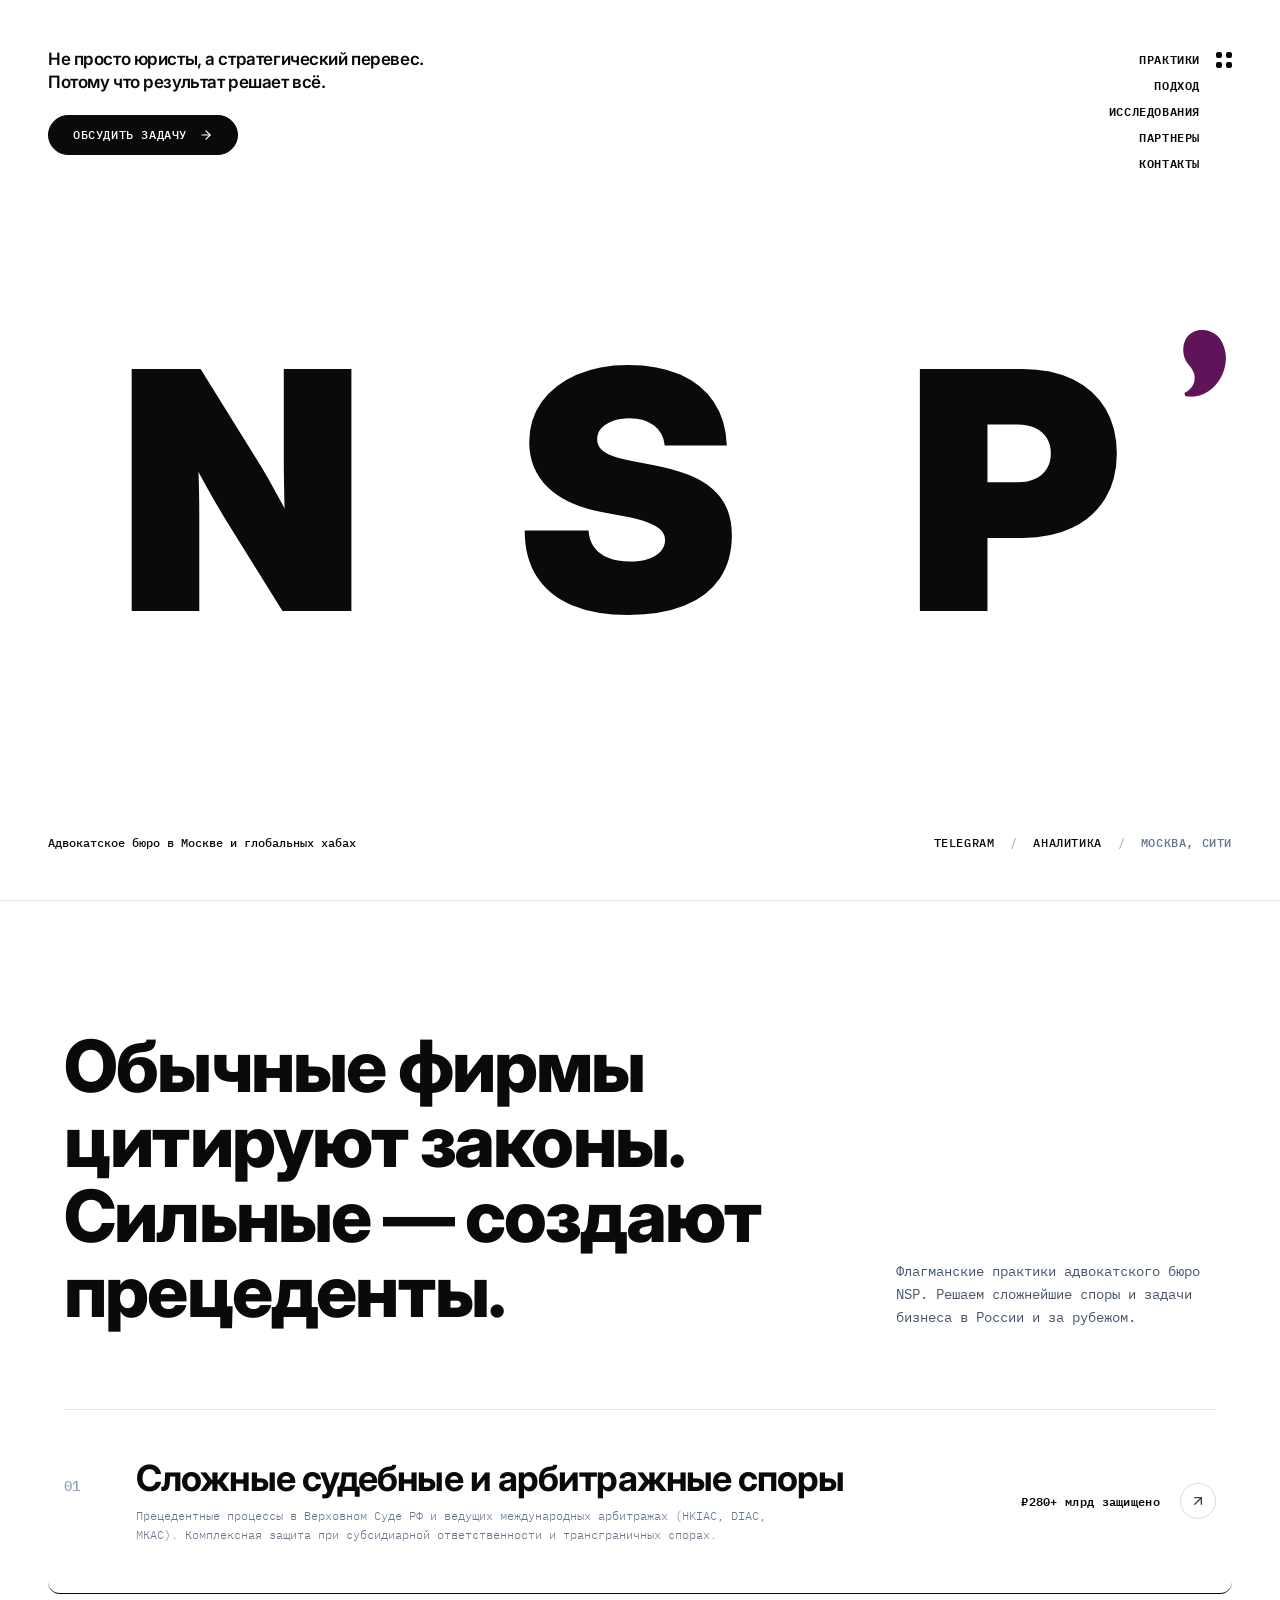
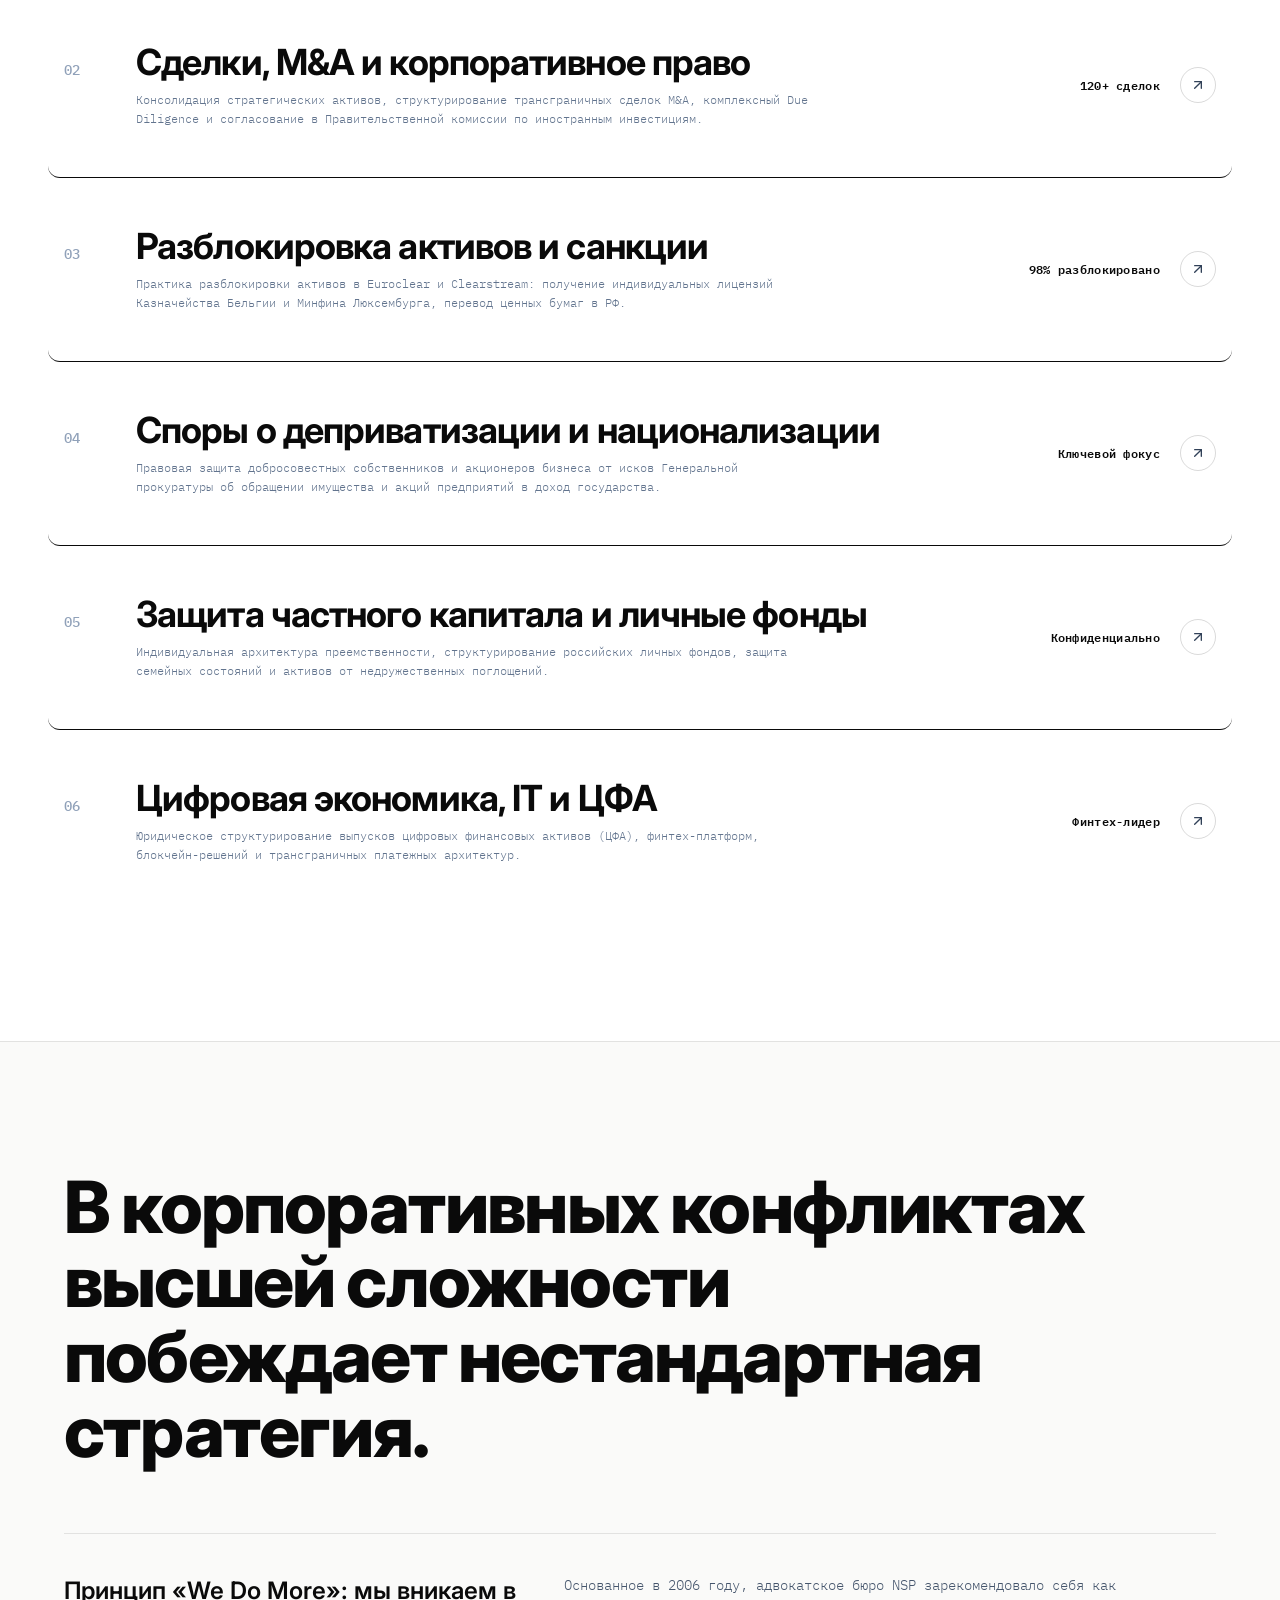
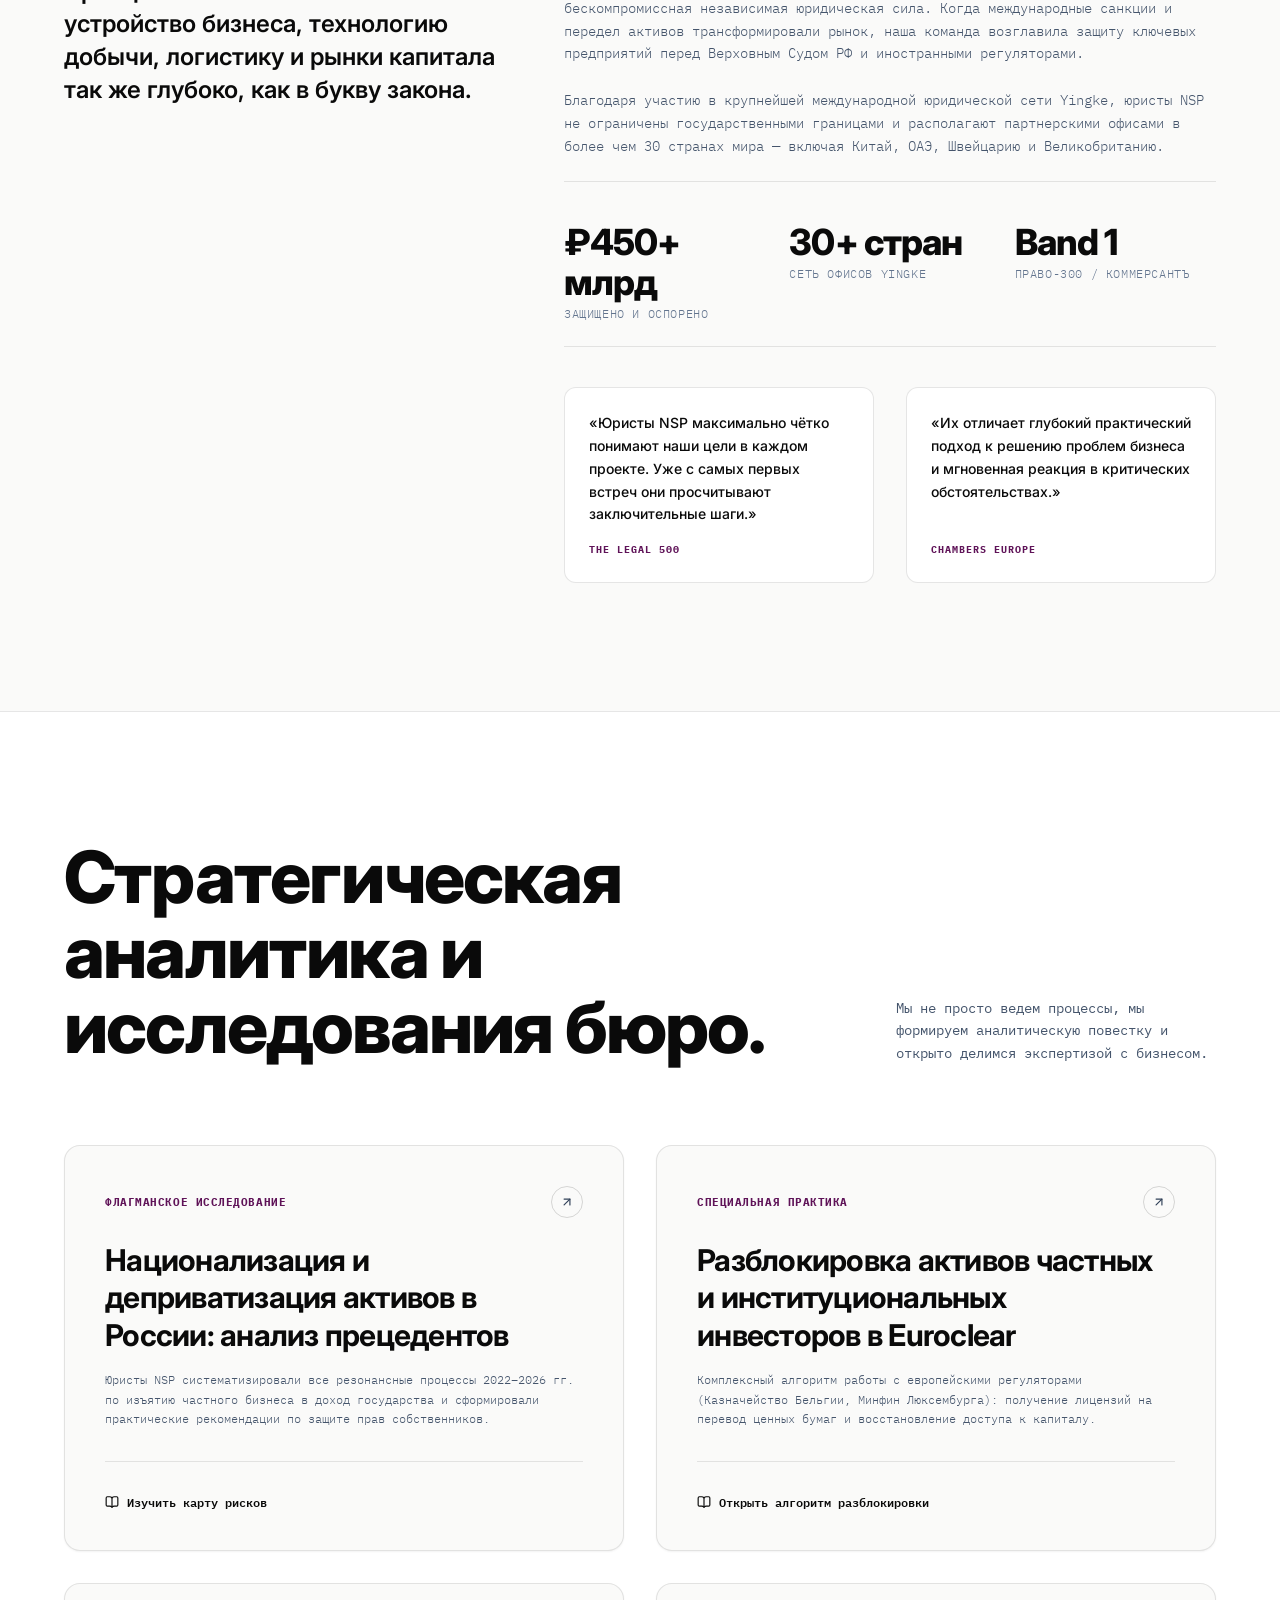
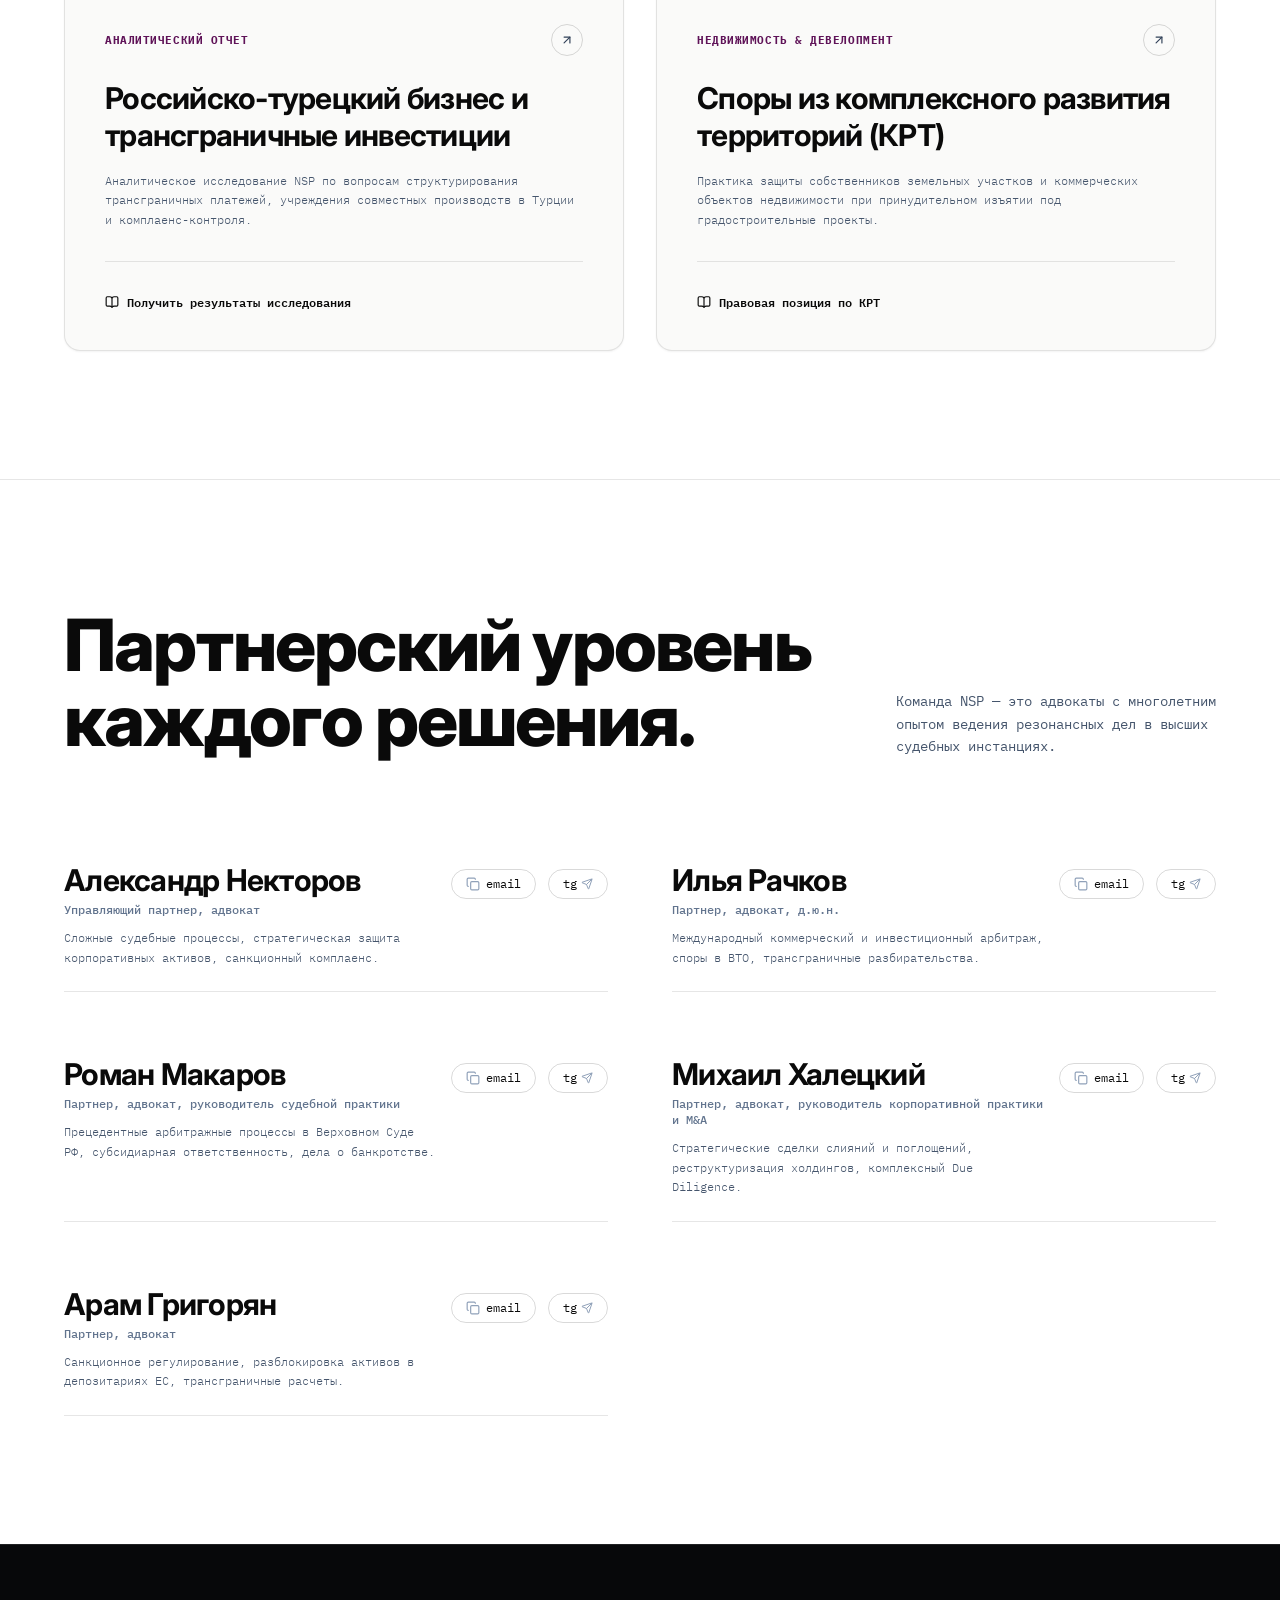
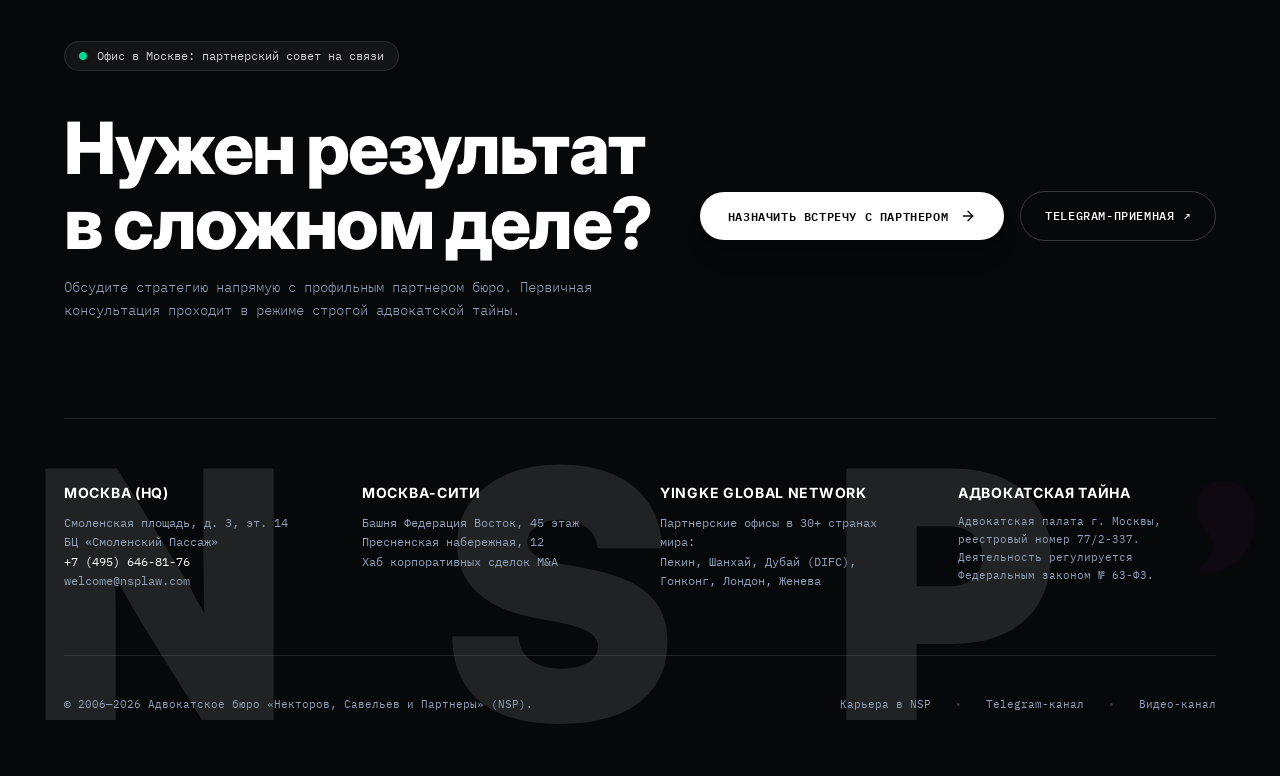
==== commit aa09b3a6: "feat: complete nsplaw.com authentic content integration into noth.in design system" ====
--- a/index.html
+++ b/index.html
@@ -10,8 +10,8 @@
     <link rel="preconnect" href="https://fonts.googleapis.com">
     <link rel="preconnect" href="https://fonts.gstatic.com" crossorigin>
     <link href="https://fonts.googleapis.com/css2?family=Cinzel:wght@500;700;800&family=IBM+Plex+Mono:ital,wght@0,300;0,400;0,500;0,600;1,400&family=Inter:wght@300;400;500;600;700&display=swap" rel="stylesheet">
-    <script type="module" crossorigin src="./assets/index-eCt5frC-.js"></script>
-    <link rel="stylesheet" crossorigin href="./assets/index-BaEqToTi.css">
+    <script type="module" crossorigin src="./assets/index-C610q97e.js"></script>
+    <link rel="stylesheet" crossorigin href="./assets/index-BpcRhwoH.css">
   </head>
   <body class="bg-white text-[#0A0A0A] antialiased selection:bg-[#5F1358] selection:text-white">
     <div id="root"></div>
--- a/assets/index-BpcRhwoH.css
+++ b/assets/index-BpcRhwoH.css
@@ -0,0 +1,2 @@
+/*! tailwindcss v4.3.3 | MIT License | https://tailwindcss.com */
+@layer properties{@supports (((-webkit-hyphens:none)) and (not (margin-trim:inline))) or ((-moz-orient:inline) and (not (color:rgb(from red r g b)))){*,:before,:after,::backdrop{--tw-translate-x:0;--tw-translate-y:0;--tw-translate-z:0;--tw-scale-x:1;--tw-scale-y:1;--tw-scale-z:1;--tw-rotate-x:initial;--tw-rotate-y:initial;--tw-rotate-z:initial;--tw-skew-x:initial;--tw-skew-y:initial;--tw-space-y-reverse:0;--tw-divide-y-reverse:0;--tw-border-style:solid;--tw-leading:initial;--tw-font-weight:initial;--tw-tracking:initial;--tw-shadow:0 0 #0000;--tw-shadow-color:initial;--tw-shadow-alpha:100%;--tw-inset-shadow:0 0 #0000;--tw-inset-shadow-color:initial;--tw-inset-shadow-alpha:100%;--tw-ring-color:initial;--tw-ring-shadow:0 0 #0000;--tw-inset-ring-color:initial;--tw-inset-ring-shadow:0 0 #0000;--tw-ring-inset:initial;--tw-ring-offset-width:0px;--tw-ring-offset-color:#fff;--tw-ring-offset-shadow:0 0 #0000;--tw-blur:initial;--tw-brightness:initial;--tw-contrast:initial;--tw-grayscale:initial;--tw-hue-rotate:initial;--tw-invert:initial;--tw-opacity:initial;--tw-saturate:initial;--tw-sepia:initial;--tw-drop-shadow:initial;--tw-drop-shadow-color:initial;--tw-drop-shadow-alpha:100%;--tw-drop-shadow-size:initial;--tw-backdrop-blur:initial;--tw-backdrop-brightness:initial;--tw-backdrop-contrast:initial;--tw-backdrop-grayscale:initial;--tw-backdrop-hue-rotate:initial;--tw-backdrop-invert:initial;--tw-backdrop-opacity:initial;--tw-backdrop-saturate:initial;--tw-backdrop-sepia:initial;--tw-duration:initial}}}@layer theme{:root,:host{--font-sans:-apple-system, BlinkMacSystemFont, "Segoe UI", Roboto, "Helvetica Neue", "Noto Sans", Arial, sans-serif, "Apple Color Emoji", "Segoe UI Emoji", "Segoe UI Symbol", "Noto Color Emoji";--font-serif:ui-serif, Georgia, Cambria, "Times New Roman", Times, serif;--font-mono:ui-monospace, SFMono-Regular, Menlo, Monaco, Consolas, "Liberation Mono", "Courier New", monospace;--color-emerald-400:oklch(76.5% .177 163.223);--color-emerald-600:oklch(59.6% .145 163.225);--color-slate-50:oklch(98.4% .003 247.858);--color-slate-100:oklch(96.8% .007 247.896);--color-slate-300:oklch(86.9% .022 252.894);--color-slate-400:oklch(70.4% .04 256.788);--color-slate-500:oklch(55.4% .046 257.417);--color-slate-600:oklch(44.6% .043 257.281);--color-slate-700:oklch(37.2% .044 257.287);--color-black:#000;--color-white:#fff;--spacing:.25rem;--container-xs:20rem;--container-sm:24rem;--container-md:28rem;--container-lg:32rem;--container-xl:36rem;--container-2xl:42rem;--container-3xl:48rem;--container-4xl:56rem;--container-5xl:64rem;--container-7xl:80rem;--text-xs:.75rem;--text-xs--line-height:calc(1 / .75);--text-sm:.875rem;--text-sm--line-height:calc(1.25 / .875);--text-xl:1.25rem;--text-xl--line-height:calc(1.75 / 1.25);--text-2xl:1.5rem;--text-2xl--line-height:calc(2 / 1.5);--text-3xl:1.875rem;--text-3xl--line-height:calc(2.25 / 1.875);--text-4xl:2.25rem;--text-4xl--line-height:calc(2.5 / 2.25);--text-6xl:3.75rem;--text-6xl--line-height:1;--text-7xl:4.5rem;--text-7xl--line-height:1;--font-weight-light:300;--font-weight-normal:400;--font-weight-medium:500;--font-weight-semibold:600;--font-weight-bold:700;--font-weight-extrabold:800;--font-weight-black:900;--tracking-tighter:-.05em;--tracking-tight:-.025em;--tracking-wide:.025em;--tracking-wider:.05em;--tracking-widest:.1em;--leading-tight:1.25;--leading-snug:1.375;--leading-relaxed:1.625;--radius-xs:.125rem;--radius-md:.375rem;--radius-lg:.5rem;--radius-xl:.75rem;--radius-2xl:1rem;--animate-pulse:pulse 2s cubic-bezier(.4, 0, .6, 1) infinite;--blur-md:12px;--default-transition-duration:.15s;--default-transition-timing-function:cubic-bezier(.4, 0, .2, 1);--default-font-family:var(--font-sans);--default-mono-font-family:var(--font-mono)}}@layer base{*,:after,:before,::backdrop{box-sizing:border-box;border:0 solid;margin:0;padding:0}::file-selector-button{box-sizing:border-box;border:0 solid;margin:0;padding:0}html,:host{-webkit-text-size-adjust:100%;tab-size:4;line-height:1.5;font-family:var(--default-font-family,-apple-system, BlinkMacSystemFont, "Segoe UI", Roboto, "Helvetica Neue", "Noto Sans", Arial, sans-serif, "Apple Color Emoji", "Segoe UI Emoji", "Segoe UI Symbol", "Noto Color Emoji");font-feature-settings:var(--default-font-feature-settings,normal);font-variation-settings:var(--default-font-variation-settings,normal);-webkit-tap-highlight-color:transparent}hr{height:0;color:inherit;border-top-width:1px}abbr:where([title]){-webkit-text-decoration:underline dotted;text-decoration:underline dotted}h1,h2,h3,h4,h5,h6{font-size:inherit;font-weight:inherit}a{color:inherit;-webkit-text-decoration:inherit;-webkit-text-decoration:inherit;-webkit-text-decoration:inherit;-webkit-text-decoration:inherit;text-decoration:inherit}b,strong{font-weight:bolder}code,kbd,samp,pre{font-family:var(--default-mono-font-family,ui-monospace, SFMono-Regular, Menlo, Monaco, Consolas, "Liberation Mono", "Courier New", monospace);font-feature-settings:var(--default-mono-font-feature-settings,normal);font-variation-settings:var(--default-mono-font-variation-settings,normal);font-size:1em}small{font-size:80%}sub,sup{vertical-align:baseline;font-size:75%;line-height:0;position:relative}sub{bottom:-.25em}sup{top:-.5em}table{text-indent:0;border-color:inherit;border-collapse:collapse}:-moz-focusring:where(:not(iframe)){outline:auto}progress{vertical-align:baseline}summary{display:list-item}ol,ul,menu{list-style:none}img,svg,video,canvas,audio,iframe,embed,object{vertical-align:middle;display:block}img,video{max-width:100%;height:auto}button,input,select,optgroup,textarea{font:inherit;font-feature-settings:inherit;font-variation-settings:inherit;letter-spacing:inherit;color:inherit;opacity:1;background-color:#0000;border-radius:0}::file-selector-button{font:inherit;font-feature-settings:inherit;font-variation-settings:inherit;letter-spacing:inherit;color:inherit;opacity:1;background-color:#0000;border-radius:0}:where(select:is([multiple],[size])) optgroup{font-weight:bolder}:where(select:is([multiple],[size])) optgroup option{padding-inline-start:20px}::file-selector-button{margin-inline-end:4px}::placeholder{opacity:1}@supports (not ((-webkit-appearance:-apple-pay-button))) or (contain-intrinsic-size:1px){::placeholder{color:currentColor}@supports (color:color-mix(in lab, red, red)){::placeholder{color:color-mix(in oklab, currentcolor 50%, transparent)}}}textarea{resize:vertical}::-webkit-search-decoration{-webkit-appearance:none}::-webkit-date-and-time-value{min-height:1lh;text-align:inherit}::-webkit-datetime-edit{display:inline-flex}::-webkit-datetime-edit-fields-wrapper{padding:0}::-webkit-datetime-edit{padding-block:0}::-webkit-datetime-edit-year-field{padding-block:0}::-webkit-datetime-edit-month-field{padding-block:0}::-webkit-datetime-edit-day-field{padding-block:0}::-webkit-datetime-edit-hour-field{padding-block:0}::-webkit-datetime-edit-minute-field{padding-block:0}::-webkit-datetime-edit-second-field{padding-block:0}::-webkit-datetime-edit-millisecond-field{padding-block:0}::-webkit-datetime-edit-meridiem-field{padding-block:0}::-webkit-calendar-picker-indicator{line-height:1}:-moz-ui-invalid{box-shadow:none}button,input:where([type=button],[type=reset],[type=submit]){appearance:button}::file-selector-button{appearance:button}::-webkit-inner-spin-button{height:auto}::-webkit-outer-spin-button{height:auto}[hidden]:where(:not([hidden=until-found])){display:none!important}*{box-sizing:border-box;margin:0;padding:0}html,body{color:#0a0a0a;-webkit-font-smoothing:antialiased;-moz-osx-font-smoothing:grayscale;background-color:#fff;min-height:100vh;font-family:Inter,-apple-system,BlinkMacSystemFont,sans-serif;overflow-x:hidden}@media (pointer:fine){body,a,button,input,select,textarea{cursor:none!important}}}@layer components;@layer utilities{.pointer-events-none{pointer-events:none}.absolute{position:absolute}.fixed{position:fixed}.relative{position:relative}.inset-0{inset:0}.inset-x-0{inset-inline:0}.top-6{top:calc(var(--spacing) * 6)}.right-6{right:calc(var(--spacing) * 6)}.bottom-0{bottom:0}.bottom-2\.5{bottom:calc(var(--spacing) * 2.5)}.left-2\.5{left:calc(var(--spacing) * 2.5)}.z-0{z-index:0}.z-10{z-index:10}.z-20{z-index:20}.z-50{z-index:50}.-mx-4{margin-inline:calc(var(--spacing) * -4)}.mx-auto{margin-inline:auto}.my-auto{margin-block:auto}.-mt-8{margin-top:calc(var(--spacing) * -8)}.mt-1{margin-top:var(--spacing)}.mt-2{margin-top:calc(var(--spacing) * 2)}.mt-2\.5{margin-top:calc(var(--spacing) * 2.5)}.mt-3{margin-top:calc(var(--spacing) * 3)}.mt-4{margin-top:calc(var(--spacing) * 4)}.mt-5{margin-top:calc(var(--spacing) * 5)}.mt-8{margin-top:calc(var(--spacing) * 8)}.mb-1\.5{margin-bottom:calc(var(--spacing) * 1.5)}.mb-2{margin-bottom:calc(var(--spacing) * 2)}.mb-2\.5{margin-bottom:calc(var(--spacing) * 2.5)}.mb-3{margin-bottom:calc(var(--spacing) * 3)}.mb-4{margin-bottom:calc(var(--spacing) * 4)}.mb-6{margin-bottom:calc(var(--spacing) * 6)}.mb-8{margin-bottom:calc(var(--spacing) * 8)}.mb-10{margin-bottom:calc(var(--spacing) * 10)}.mb-16{margin-bottom:calc(var(--spacing) * 16)}.-ml-2{margin-left:calc(var(--spacing) * -2)}.block{display:block}.flex{display:flex}.grid{display:grid}.hidden{display:none}.inline-flex{display:inline-flex}.h-1\.5{height:calc(var(--spacing) * 1.5)}.h-2{height:calc(var(--spacing) * 2)}.h-2\.5{height:calc(var(--spacing) * 2.5)}.h-3{height:calc(var(--spacing) * 3)}.h-3\.5{height:calc(var(--spacing) * 3.5)}.h-4{height:calc(var(--spacing) * 4)}.h-5{height:calc(var(--spacing) * 5)}.h-7{height:calc(var(--spacing) * 7)}.h-8{height:calc(var(--spacing) * 8)}.h-9{height:calc(var(--spacing) * 9)}.h-12{height:calc(var(--spacing) * 12)}.h-48{height:calc(var(--spacing) * 48)}.h-full{height:100%}.max-h-\[90vh\]{max-height:90vh}.min-h-5{min-height:calc(var(--spacing) * 5)}.min-h-screen{min-height:100vh}.w-1\.5{width:calc(var(--spacing) * 1.5)}.w-2{width:calc(var(--spacing) * 2)}.w-2\.5{width:calc(var(--spacing) * 2.5)}.w-3{width:calc(var(--spacing) * 3)}.w-3\.5{width:calc(var(--spacing) * 3.5)}.w-4{width:calc(var(--spacing) * 4)}.w-5{width:calc(var(--spacing) * 5)}.w-7{width:calc(var(--spacing) * 7)}.w-8{width:calc(var(--spacing) * 8)}.w-9{width:calc(var(--spacing) * 9)}.w-12{width:calc(var(--spacing) * 12)}.w-80{width:calc(var(--spacing) * 80)}.w-full{width:100%}.max-w-2xl{max-width:var(--container-2xl)}.max-w-3xl{max-width:var(--container-3xl)}.max-w-4xl{max-width:var(--container-4xl)}.max-w-5xl{max-width:var(--container-5xl)}.max-w-7xl{max-width:var(--container-7xl)}.max-w-\[240px\]{max-width:240px}.max-w-lg{max-width:var(--container-lg)}.max-w-md{max-width:var(--container-md)}.max-w-xl{max-width:var(--container-xl)}.max-w-xs{max-width:var(--container-xs)}.flex-1{flex:1}.flex-shrink-0{flex-shrink:0}.-translate-y-2{--tw-translate-y:calc(var(--spacing) * -2);translate:var(--tw-translate-x) var(--tw-translate-y)}.scale-110{--tw-scale-x:110%;--tw-scale-y:110%;--tw-scale-z:110%;scale:var(--tw-scale-x) var(--tw-scale-y)}.rotate-12{rotate:12deg}.rotate-45{rotate:45deg}.transform{transform:var(--tw-rotate-x,) var(--tw-rotate-y,) var(--tw-rotate-z,) var(--tw-skew-x,) var(--tw-skew-y,)}.animate-pulse{animation:var(--animate-pulse)}.cursor-pointer{cursor:pointer}.resize{resize:both}.resize-none{resize:none}.grid-cols-1{grid-template-columns:repeat(1,minmax(0,1fr))}.grid-cols-3{grid-template-columns:repeat(3,minmax(0,1fr))}.flex-col{flex-direction:column}.flex-wrap{flex-wrap:wrap}.items-baseline{align-items:baseline}.items-center{align-items:center}.items-end{align-items:flex-end}.items-start{align-items:flex-start}.items-stretch{align-items:stretch}.justify-between{justify-content:space-between}.justify-center{justify-content:center}.gap-1{gap:var(--spacing)}.gap-1\.5{gap:calc(var(--spacing) * 1.5)}.gap-2{gap:calc(var(--spacing) * 2)}.gap-2\.5{gap:calc(var(--spacing) * 2.5)}.gap-3{gap:calc(var(--spacing) * 3)}.gap-4{gap:calc(var(--spacing) * 4)}.gap-5{gap:calc(var(--spacing) * 5)}.gap-6{gap:calc(var(--spacing) * 6)}.gap-8{gap:calc(var(--spacing) * 8)}.gap-10{gap:calc(var(--spacing) * 10)}.gap-12{gap:calc(var(--spacing) * 12)}:where(.space-y-1>:not(:last-child)){--tw-space-y-reverse:0;margin-block-start:calc(var(--spacing) * var(--tw-space-y-reverse));margin-block-end:calc(var(--spacing) * calc(1 - var(--tw-space-y-reverse)))}:where(.space-y-3>:not(:last-child)){--tw-space-y-reverse:0;margin-block-start:calc(calc(var(--spacing) * 3) * var(--tw-space-y-reverse));margin-block-end:calc(calc(var(--spacing) * 3) * calc(1 - var(--tw-space-y-reverse)))}:where(.space-y-4>:not(:last-child)){--tw-space-y-reverse:0;margin-block-start:calc(calc(var(--spacing) * 4) * var(--tw-space-y-reverse));margin-block-end:calc(calc(var(--spacing) * 4) * calc(1 - var(--tw-space-y-reverse)))}:where(.space-y-6>:not(:last-child)){--tw-space-y-reverse:0;margin-block-start:calc(calc(var(--spacing) * 6) * var(--tw-space-y-reverse));margin-block-end:calc(calc(var(--spacing) * 6) * calc(1 - var(--tw-space-y-reverse)))}.gap-x-16{column-gap:calc(var(--spacing) * 16)}.gap-y-10{row-gap:calc(var(--spacing) * 10)}:where(.divide-y>:not(:last-child)){--tw-divide-y-reverse:0;border-bottom-style:var(--tw-border-style);border-top-style:var(--tw-border-style);border-top-width:calc(1px * var(--tw-divide-y-reverse));border-bottom-width:calc(1px * calc(1 - var(--tw-divide-y-reverse)))}.self-start{align-self:flex-start}.overflow-hidden{overflow:hidden}.overflow-y-auto{overflow-y:auto}.scroll-smooth{scroll-behavior:smooth}.rounded{border-radius:.25rem}.rounded-2xl{border-radius:var(--radius-2xl)}.rounded-full{border-radius:2147483647px}.rounded-lg{border-radius:var(--radius-lg)}.rounded-md{border-radius:var(--radius-md)}.rounded-xl{border-radius:var(--radius-xl)}.rounded-xs{border-radius:var(--radius-xs)}.border{border-style:var(--tw-border-style);border-width:1px}.border-t{border-top-style:var(--tw-border-style);border-top-width:1px}.border-b{border-bottom-style:var(--tw-border-style);border-bottom-width:1px}.border-\[\#5F1358\]{border-color:#5f1358}.border-black\/10{border-color:#0000001a}@supports (color:color-mix(in lab, red, red)){.border-black\/10{border-color:color-mix(in oklab, var(--color-black) 10%, transparent)}}.border-black\/15{border-color:#00000026}@supports (color:color-mix(in lab, red, red)){.border-black\/15{border-color:color-mix(in oklab, var(--color-black) 15%, transparent)}}.border-black\/20{border-color:#0003}@supports (color:color-mix(in lab, red, red)){.border-black\/20{border-color:color-mix(in oklab, var(--color-black) 20%, transparent)}}.border-white\/10{border-color:#ffffff1a}@supports (color:color-mix(in lab, red, red)){.border-white\/10{border-color:color-mix(in oklab, var(--color-white) 10%, transparent)}}.border-white\/20{border-color:#fff3}@supports (color:color-mix(in lab, red, red)){.border-white\/20{border-color:color-mix(in oklab, var(--color-white) 20%, transparent)}}.bg-\[\#0A0A0A\]{background-color:#0a0a0a}.bg-\[\#5F1358\]{background-color:#5f1358}.bg-\[\#07080A\]{background-color:#07080a}.bg-\[\#FAFAF9\]{background-color:#fafaf9}.bg-black\/70{background-color:#000000b3}@supports (color:color-mix(in lab, red, red)){.bg-black\/70{background-color:color-mix(in oklab, var(--color-black) 70%, transparent)}}.bg-black\/85{background-color:#000000d9}@supports (color:color-mix(in lab, red, red)){.bg-black\/85{background-color:color-mix(in oklab, var(--color-black) 85%, transparent)}}.bg-emerald-400{background-color:var(--color-emerald-400)}.bg-slate-50{background-color:var(--color-slate-50)}.bg-white{background-color:var(--color-white)}.bg-white\/5{background-color:#ffffff0d}@supports (color:color-mix(in lab, red, red)){.bg-white\/5{background-color:color-mix(in oklab, var(--color-white) 5%, transparent)}}.object-cover{object-fit:cover}.p-1{padding:var(--spacing)}.p-4{padding:calc(var(--spacing) * 4)}.p-6{padding:calc(var(--spacing) * 6)}.p-7{padding:calc(var(--spacing) * 7)}.p-8{padding:calc(var(--spacing) * 8)}.px-2{padding-inline:calc(var(--spacing) * 2)}.px-2\.5{padding-inline:calc(var(--spacing) * 2.5)}.px-3{padding-inline:calc(var(--spacing) * 3)}.px-3\.5{padding-inline:calc(var(--spacing) * 3.5)}.px-4{padding-inline:calc(var(--spacing) * 4)}.px-6{padding-inline:calc(var(--spacing) * 6)}.px-7{padding-inline:calc(var(--spacing) * 7)}.py-0\.5{padding-block:calc(var(--spacing) * .5)}.py-1{padding-block:var(--spacing)}.py-1\.5{padding-block:calc(var(--spacing) * 1.5)}.py-3{padding-block:calc(var(--spacing) * 3)}.py-4{padding-block:calc(var(--spacing) * 4)}.py-6{padding-block:calc(var(--spacing) * 6)}.py-8{padding-block:calc(var(--spacing) * 8)}.py-12{padding-block:calc(var(--spacing) * 12)}.py-16{padding-block:calc(var(--spacing) * 16)}.py-24{padding-block:calc(var(--spacing) * 24)}.pt-1{padding-top:var(--spacing)}.pt-4{padding-top:calc(var(--spacing) * 4)}.pt-8{padding-top:calc(var(--spacing) * 8)}.pt-10{padding-top:calc(var(--spacing) * 10)}.pt-24{padding-top:calc(var(--spacing) * 24)}.pb-16{padding-bottom:calc(var(--spacing) * 16)}.text-center{text-align:center}.text-right{text-align:right}.font-mono{font-family:var(--font-mono)}.font-sans{font-family:var(--font-sans)}.font-serif{font-family:var(--font-serif)}.text-2xl{font-size:var(--text-2xl);line-height:var(--tw-leading,var(--text-2xl--line-height))}.text-4xl{font-size:var(--text-4xl);line-height:var(--tw-leading,var(--text-4xl--line-height))}.text-sm{font-size:var(--text-sm);line-height:var(--tw-leading,var(--text-sm--line-height))}.text-xl{font-size:var(--text-xl);line-height:var(--tw-leading,var(--text-xl--line-height))}.text-xs{font-size:var(--text-xs);line-height:var(--tw-leading,var(--text-xs--line-height))}.text-\[9px\]{font-size:9px}.text-\[10px\]{font-size:10px}.text-\[11px\]{font-size:11px}.text-\[13px\]{font-size:13px}.text-\[14vw\]{font-size:14vw}.text-\[21vw\]{font-size:21vw}.text-\[22vw\]{font-size:22vw}.text-\[32vw\]{font-size:32vw}.leading-\[1\.04\]{--tw-leading:1.04;line-height:1.04}.leading-none{--tw-leading:1;line-height:1}.leading-relaxed{--tw-leading:var(--leading-relaxed);line-height:var(--leading-relaxed)}.leading-snug{--tw-leading:var(--leading-snug);line-height:var(--leading-snug)}.leading-tight{--tw-leading:var(--leading-tight);line-height:var(--leading-tight)}.font-black{--tw-font-weight:var(--font-weight-black);font-weight:var(--font-weight-black)}.font-bold{--tw-font-weight:var(--font-weight-bold);font-weight:var(--font-weight-bold)}.font-extrabold{--tw-font-weight:var(--font-weight-extrabold);font-weight:var(--font-weight-extrabold)}.font-light{--tw-font-weight:var(--font-weight-light);font-weight:var(--font-weight-light)}.font-medium{--tw-font-weight:var(--font-weight-medium);font-weight:var(--font-weight-medium)}.font-normal{--tw-font-weight:var(--font-weight-normal);font-weight:var(--font-weight-normal)}.font-semibold{--tw-font-weight:var(--font-weight-semibold);font-weight:var(--font-weight-semibold)}.tracking-\[0\.2em\]{--tw-tracking:.2em;letter-spacing:.2em}.tracking-tight{--tw-tracking:var(--tracking-tight);letter-spacing:var(--tracking-tight)}.tracking-tighter{--tw-tracking:var(--tracking-tighter);letter-spacing:var(--tracking-tighter)}.tracking-wide{--tw-tracking:var(--tracking-wide);letter-spacing:var(--tracking-wide)}.tracking-wider{--tw-tracking:var(--tracking-wider);letter-spacing:var(--tracking-wider)}.tracking-widest{--tw-tracking:var(--tracking-widest);letter-spacing:var(--tracking-widest)}.whitespace-nowrap{white-space:nowrap}.text-\[\#0A0A0A\]{color:#0a0a0a}.text-\[\#5F1358\]{color:#5f1358}.text-black\/30{color:#0000004d}@supports (color:color-mix(in lab, red, red)){.text-black\/30{color:color-mix(in oklab, var(--color-black) 30%, transparent)}}.text-emerald-600{color:var(--color-emerald-600)}.text-slate-300{color:var(--color-slate-300)}.text-slate-400{color:var(--color-slate-400)}.text-slate-500{color:var(--color-slate-500)}.text-slate-600{color:var(--color-slate-600)}.text-slate-700{color:var(--color-slate-700)}.text-white{color:var(--color-white)}.text-white\/20{color:#fff3}@supports (color:color-mix(in lab, red, red)){.text-white\/20{color:color-mix(in oklab, var(--color-white) 20%, transparent)}}.text-white\/80{color:#fffc}@supports (color:color-mix(in lab, red, red)){.text-white\/80{color:color-mix(in oklab, var(--color-white) 80%, transparent)}}.uppercase{text-transform:uppercase}.antialiased{-webkit-font-smoothing:antialiased;-moz-osx-font-smoothing:grayscale}.placeholder-slate-400::placeholder{color:var(--color-slate-400)}.opacity-80{opacity:.8}.opacity-\[0\.08\]{opacity:.08}.shadow-2xl{--tw-shadow:0 25px 50px -12px var(--tw-shadow-color,#00000040);box-shadow:var(--tw-inset-shadow), var(--tw-inset-ring-shadow), var(--tw-ring-offset-shadow), var(--tw-ring-shadow), var(--tw-shadow)}.shadow-sm{--tw-shadow:0 1px 3px 0 var(--tw-shadow-color,#0000001a), 0 1px 2px -1px var(--tw-shadow-color,#0000001a);box-shadow:var(--tw-inset-shadow), var(--tw-inset-ring-shadow), var(--tw-ring-offset-shadow), var(--tw-ring-shadow), var(--tw-shadow)}.shadow-xl{--tw-shadow:0 20px 25px -5px var(--tw-shadow-color,#0000001a), 0 8px 10px -6px var(--tw-shadow-color,#0000001a);box-shadow:var(--tw-inset-shadow), var(--tw-inset-ring-shadow), var(--tw-ring-offset-shadow), var(--tw-ring-shadow), var(--tw-shadow)}.shadow-xs{--tw-shadow:0 1px 2px 0 var(--tw-shadow-color,#0000000d);box-shadow:var(--tw-inset-shadow), var(--tw-inset-ring-shadow), var(--tw-ring-offset-shadow), var(--tw-ring-shadow), var(--tw-shadow)}.ring{--tw-ring-shadow:var(--tw-ring-inset,) 0 0 0 calc(1px + var(--tw-ring-offset-width)) var(--tw-ring-color,currentcolor);box-shadow:var(--tw-inset-shadow), var(--tw-inset-ring-shadow), var(--tw-ring-offset-shadow), var(--tw-ring-shadow), var(--tw-shadow)}.filter{filter:var(--tw-blur,) var(--tw-brightness,) var(--tw-contrast,) var(--tw-grayscale,) var(--tw-hue-rotate,) var(--tw-invert,) var(--tw-saturate,) var(--tw-sepia,) var(--tw-drop-shadow,)}.backdrop-blur-md{--tw-backdrop-blur:blur(var(--blur-md));-webkit-backdrop-filter:var(--tw-backdrop-blur,) var(--tw-backdrop-brightness,) var(--tw-backdrop-contrast,) var(--tw-backdrop-grayscale,) var(--tw-backdrop-hue-rotate,) var(--tw-backdrop-invert,) var(--tw-backdrop-opacity,) var(--tw-backdrop-saturate,) var(--tw-backdrop-sepia,);backdrop-filter:var(--tw-backdrop-blur,) var(--tw-backdrop-brightness,) var(--tw-backdrop-contrast,) var(--tw-backdrop-grayscale,) var(--tw-backdrop-hue-rotate,) var(--tw-backdrop-invert,) var(--tw-backdrop-opacity,) var(--tw-backdrop-saturate,) var(--tw-backdrop-sepia,)}.transition{transition-property:color,background-color,border-color,outline-color,text-decoration-color,fill,stroke,--tw-gradient-from,--tw-gradient-via,--tw-gradient-to,opacity,box-shadow,transform,translate,scale,rotate,filter,-webkit-backdrop-filter,backdrop-filter,display,content-visibility,overlay,pointer-events;transition-timing-function:var(--tw-ease,var(--default-transition-timing-function));transition-duration:var(--tw-duration,var(--default-transition-duration))}.transition-all{transition-property:all;transition-timing-function:var(--tw-ease,var(--default-transition-timing-function));transition-duration:var(--tw-duration,var(--default-transition-duration))}.transition-colors{transition-property:color,background-color,border-color,outline-color,text-decoration-color,fill,stroke,--tw-gradient-from,--tw-gradient-via,--tw-gradient-to;transition-timing-function:var(--tw-ease,var(--default-transition-timing-function));transition-duration:var(--tw-duration,var(--default-transition-duration))}.transition-transform{transition-property:transform,translate,scale,rotate;transition-timing-function:var(--tw-ease,var(--default-transition-timing-function));transition-duration:var(--tw-duration,var(--default-transition-duration))}.duration-200{--tw-duration:.2s;transition-duration:.2s}.duration-300{--tw-duration:.3s;transition-duration:.3s}.select-none{-webkit-user-select:none;user-select:none}@media (hover:hover){.group-hover\:translate-x-1:is(:where(.group):hover *){--tw-translate-x:var(--spacing);translate:var(--tw-translate-x) var(--tw-translate-y)}.group-hover\:border-\[\#5F1358\]:is(:where(.group):hover *){border-color:#5f1358}.group-hover\:bg-\[\#5F1358\]:is(:where(.group):hover *){background-color:#5f1358}.group-hover\:text-\[\#5F1358\]:is(:where(.group):hover *){color:#5f1358}.group-hover\:text-white:is(:where(.group):hover *){color:var(--color-white)}}.selection\:bg-\[\#5F1358\] ::selection{background-color:#5f1358}.selection\:bg-\[\#5F1358\]::selection{background-color:#5f1358}.selection\:text-white ::selection{color:var(--color-white)}.selection\:text-white::selection{color:var(--color-white)}@media (hover:hover){.hover\:-translate-y-2:hover{--tw-translate-y:calc(var(--spacing) * -2);translate:var(--tw-translate-x) var(--tw-translate-y)}.hover\:rotate-12:hover{rotate:12deg}.hover\:border-\[\#5F1358\]:hover{border-color:#5f1358}.hover\:border-black\/30:hover{border-color:#0000004d}@supports (color:color-mix(in lab, red, red)){.hover\:border-black\/30:hover{border-color:color-mix(in oklab, var(--color-black) 30%, transparent)}}.hover\:bg-\[\#5F1358\]:hover{background-color:#5f1358}.hover\:bg-slate-50\/70:hover{background-color:#f8fafcb3}@supports (color:color-mix(in lab, red, red)){.hover\:bg-slate-50\/70:hover{background-color:color-mix(in oklab, var(--color-slate-50) 70%, transparent)}}.hover\:bg-white:hover{background-color:var(--color-white)}.hover\:text-\[\#5F1358\]:hover{color:#5f1358}.hover\:text-black:hover{color:var(--color-black)}.hover\:text-white:hover{color:var(--color-white)}.hover\:shadow-xl:hover{--tw-shadow:0 20px 25px -5px var(--tw-shadow-color,#0000001a), 0 8px 10px -6px var(--tw-shadow-color,#0000001a);box-shadow:var(--tw-inset-shadow), var(--tw-inset-ring-shadow), var(--tw-ring-offset-shadow), var(--tw-ring-shadow), var(--tw-shadow)}}.focus\:border-\[\#5F1358\]:focus{border-color:#5f1358}.focus\:outline-none:focus{--tw-outline-style:none;outline-style:none}.active\:scale-90:active{--tw-scale-x:90%;--tw-scale-y:90%;--tw-scale-z:90%;scale:var(--tw-scale-x) var(--tw-scale-y)}.active\:scale-95:active{--tw-scale-x:95%;--tw-scale-y:95%;--tw-scale-z:95%;scale:var(--tw-scale-x) var(--tw-scale-y)}.active\:scale-\[0\.98\]:active{scale:.98}.active\:bg-slate-100:active{background-color:var(--color-slate-100)}@media (width>=40rem){.sm\:-mt-24{margin-top:calc(var(--spacing) * -24)}.sm\:mt-0{margin-top:0}.sm\:mb-20{margin-bottom:calc(var(--spacing) * 20)}.sm\:-ml-6{margin-left:calc(var(--spacing) * -6)}.sm\:-ml-8{margin-left:calc(var(--spacing) * -8)}.sm\:flex{display:flex}.sm\:max-w-sm{max-width:var(--container-sm)}.sm\:grid-cols-2{grid-template-columns:repeat(2,minmax(0,1fr))}.sm\:flex-row{flex-direction:row}.sm\:items-baseline{align-items:baseline}.sm\:items-center{align-items:center}.sm\:gap-4{gap:calc(var(--spacing) * 4)}.sm\:gap-14{gap:calc(var(--spacing) * 14)}:where(.sm\:space-y-4>:not(:last-child)){--tw-space-y-reverse:0;margin-block-start:calc(calc(var(--spacing) * 4) * var(--tw-space-y-reverse));margin-block-end:calc(calc(var(--spacing) * 4) * calc(1 - var(--tw-space-y-reverse)))}.sm\:p-6{padding:calc(var(--spacing) * 6)}.sm\:p-10{padding:calc(var(--spacing) * 10)}.sm\:px-8{padding-inline:calc(var(--spacing) * 8)}.sm\:px-12{padding-inline:calc(var(--spacing) * 12)}.sm\:py-8{padding-block:calc(var(--spacing) * 8)}.sm\:py-12{padding-block:calc(var(--spacing) * 12)}.sm\:py-32{padding-block:calc(var(--spacing) * 32)}.sm\:pb-24{padding-bottom:calc(var(--spacing) * 24)}.sm\:text-left{text-align:left}.sm\:text-2xl{font-size:var(--text-2xl);line-height:var(--tw-leading,var(--text-2xl--line-height))}.sm\:text-3xl{font-size:var(--text-3xl);line-height:var(--tw-leading,var(--text-3xl--line-height))}.sm\:text-4xl{font-size:var(--text-4xl);line-height:var(--tw-leading,var(--text-4xl--line-height))}.sm\:text-6xl{font-size:var(--text-6xl);line-height:var(--tw-leading,var(--text-6xl--line-height))}.sm\:text-sm{font-size:var(--text-sm);line-height:var(--tw-leading,var(--text-sm--line-height))}.sm\:text-xs{font-size:var(--text-xs);line-height:var(--tw-leading,var(--text-xs--line-height))}.sm\:text-\[12px\]{font-size:12px}.sm\:text-\[16vw\]{font-size:16vw}.sm\:text-\[17px\]{font-size:17px}.sm\:text-\[24vw\]{font-size:24vw}.sm\:text-\[27vw\]{font-size:27vw}.sm\:tracking-\[0\.25em\]{--tw-tracking:.25em;letter-spacing:.25em}.sm\:opacity-\[0\.10\]{opacity:.1}}@media (width>=48rem){.md\:grid-cols-2{grid-template-columns:repeat(2,minmax(0,1fr))}.md\:flex-row{flex-direction:row}.md\:items-end{align-items:flex-end}.md\:p-12{padding:calc(var(--spacing) * 12)}.md\:px-16{padding-inline:calc(var(--spacing) * 16)}.md\:text-\[26vw\]{font-size:26vw}}@media (width>=64rem){.lg\:col-span-5{grid-column:span 5/span 5}.lg\:col-span-7{grid-column:span 7/span 7}.lg\:block{display:block}.lg\:hidden{display:none}.lg\:grid-cols-2{grid-template-columns:repeat(2,minmax(0,1fr))}.lg\:grid-cols-4{grid-template-columns:repeat(4,minmax(0,1fr))}.lg\:grid-cols-12{grid-template-columns:repeat(12,minmax(0,1fr))}.lg\:flex-row{flex-direction:row}.lg\:items-center{align-items:center}.lg\:self-center{align-self:center}.lg\:text-4xl{font-size:var(--text-4xl);line-height:var(--tw-leading,var(--text-4xl--line-height))}.lg\:text-7xl{font-size:var(--text-7xl);line-height:var(--tw-leading,var(--text-7xl--line-height))}}}.font-mono{font-family:IBM Plex Mono,monospace!important}.font-serif{font-family:Cinzel,serif!important}.font-sans{font-family:Inter,sans-serif!important}.btn-nothin{color:#fff;text-transform:uppercase;letter-spacing:.05em;background:#0a0a0a;border:1px solid #0a0a0a;border-radius:9999px;align-items:center;gap:12px;padding:10px 24px;font-family:IBM Plex Mono,monospace;font-size:12px;font-weight:500;transition:all .3s cubic-bezier(.16,1,.3,1);display:inline-flex;position:relative}.btn-nothin:hover{color:#fff;background:#5f1358;border-color:#5f1358;box-shadow:0 8px 24px -4px #5f135859}.btn-nothin-outline{color:#0a0a0a;text-transform:uppercase;letter-spacing:.05em;background:0 0;border:1px solid #0a0a0a40;border-radius:9999px;align-items:center;gap:12px;padding:10px 24px;font-family:IBM Plex Mono,monospace;font-size:12px;font-weight:500;transition:all .3s cubic-bezier(.16,1,.3,1);display:inline-flex;position:relative}.btn-nothin-outline:hover{color:#5f1358;background:#5f13580a;border-color:#5f1358}.arrow-icon{transition:transform .3s cubic-bezier(.16,1,.3,1);display:inline-block}.btn-nothin:hover .arrow-icon,.btn-nothin-outline:hover .arrow-icon{transform:translate(4px)}.border-hairline{border-color:#0a0a0a1a}.border-hairline-dark{border-color:#0a0a0a40}::-webkit-scrollbar{display:none}html{scrollbar-width:none}@property --tw-translate-x{syntax:"*";inherits:false;initial-value:0}@property --tw-translate-y{syntax:"*";inherits:false;initial-value:0}@property --tw-translate-z{syntax:"*";inherits:false;initial-value:0}@property --tw-scale-x{syntax:"*";inherits:false;initial-value:1}@property --tw-scale-y{syntax:"*";inherits:false;initial-value:1}@property --tw-scale-z{syntax:"*";inherits:false;initial-value:1}@property --tw-rotate-x{syntax:"*";inherits:false}@property --tw-rotate-y{syntax:"*";inherits:false}@property --tw-rotate-z{syntax:"*";inherits:false}@property --tw-skew-x{syntax:"*";inherits:false}@property --tw-skew-y{syntax:"*";inherits:false}@property --tw-space-y-reverse{syntax:"*";inherits:false;initial-value:0}@property --tw-divide-y-reverse{syntax:"*";inherits:false;initial-value:0}@property --tw-border-style{syntax:"*";inherits:false;initial-value:solid}@property --tw-leading{syntax:"*";inherits:false}@property --tw-font-weight{syntax:"*";inherits:false}@property --tw-tracking{syntax:"*";inherits:false}@property --tw-shadow{syntax:"*";inherits:false;initial-value:0 0 #0000}@property --tw-shadow-color{syntax:"*";inherits:false}@property --tw-shadow-alpha{syntax:"<percentage>";inherits:false;initial-value:100%}@property --tw-inset-shadow{syntax:"*";inherits:false;initial-value:0 0 #0000}@property --tw-inset-shadow-color{syntax:"*";inherits:false}@property --tw-inset-shadow-alpha{syntax:"<percentage>";inherits:false;initial-value:100%}@property --tw-ring-color{syntax:"*";inherits:false}@property --tw-ring-shadow{syntax:"*";inherits:false;initial-value:0 0 #0000}@property --tw-inset-ring-color{syntax:"*";inherits:false}@property --tw-inset-ring-shadow{syntax:"*";inherits:false;initial-value:0 0 #0000}@property --tw-ring-inset{syntax:"*";inherits:false}@property --tw-ring-offset-width{syntax:"<length>";inherits:false;initial-value:0}@property --tw-ring-offset-color{syntax:"*";inherits:false;initial-value:#fff}@property --tw-ring-offset-shadow{syntax:"*";inherits:false;initial-value:0 0 #0000}@property --tw-blur{syntax:"*";inherits:false}@property --tw-brightness{syntax:"*";inherits:false}@property --tw-contrast{syntax:"*";inherits:false}@property --tw-grayscale{syntax:"*";inherits:false}@property --tw-hue-rotate{syntax:"*";inherits:false}@property --tw-invert{syntax:"*";inherits:false}@property --tw-opacity{syntax:"*";inherits:false}@property --tw-saturate{syntax:"*";inherits:false}@property --tw-sepia{syntax:"*";inherits:false}@property --tw-drop-shadow{syntax:"*";inherits:false}@property --tw-drop-shadow-color{syntax:"*";inherits:false}@property --tw-drop-shadow-alpha{syntax:"<percentage>";inherits:false;initial-value:100%}@property --tw-drop-shadow-size{syntax:"*";inherits:false}@property --tw-backdrop-blur{syntax:"*";inherits:false}@property --tw-backdrop-brightness{syntax:"*";inherits:false}@property --tw-backdrop-contrast{syntax:"*";inherits:false}@property --tw-backdrop-grayscale{syntax:"*";inherits:false}@property --tw-backdrop-hue-rotate{syntax:"*";inherits:false}@property --tw-backdrop-invert{syntax:"*";inherits:false}@property --tw-backdrop-opacity{syntax:"*";inherits:false}@property --tw-backdrop-saturate{syntax:"*";inherits:false}@property --tw-backdrop-sepia{syntax:"*";inherits:false}@property --tw-duration{syntax:"*";inherits:false}@keyframes pulse{50%{opacity:.5}}
